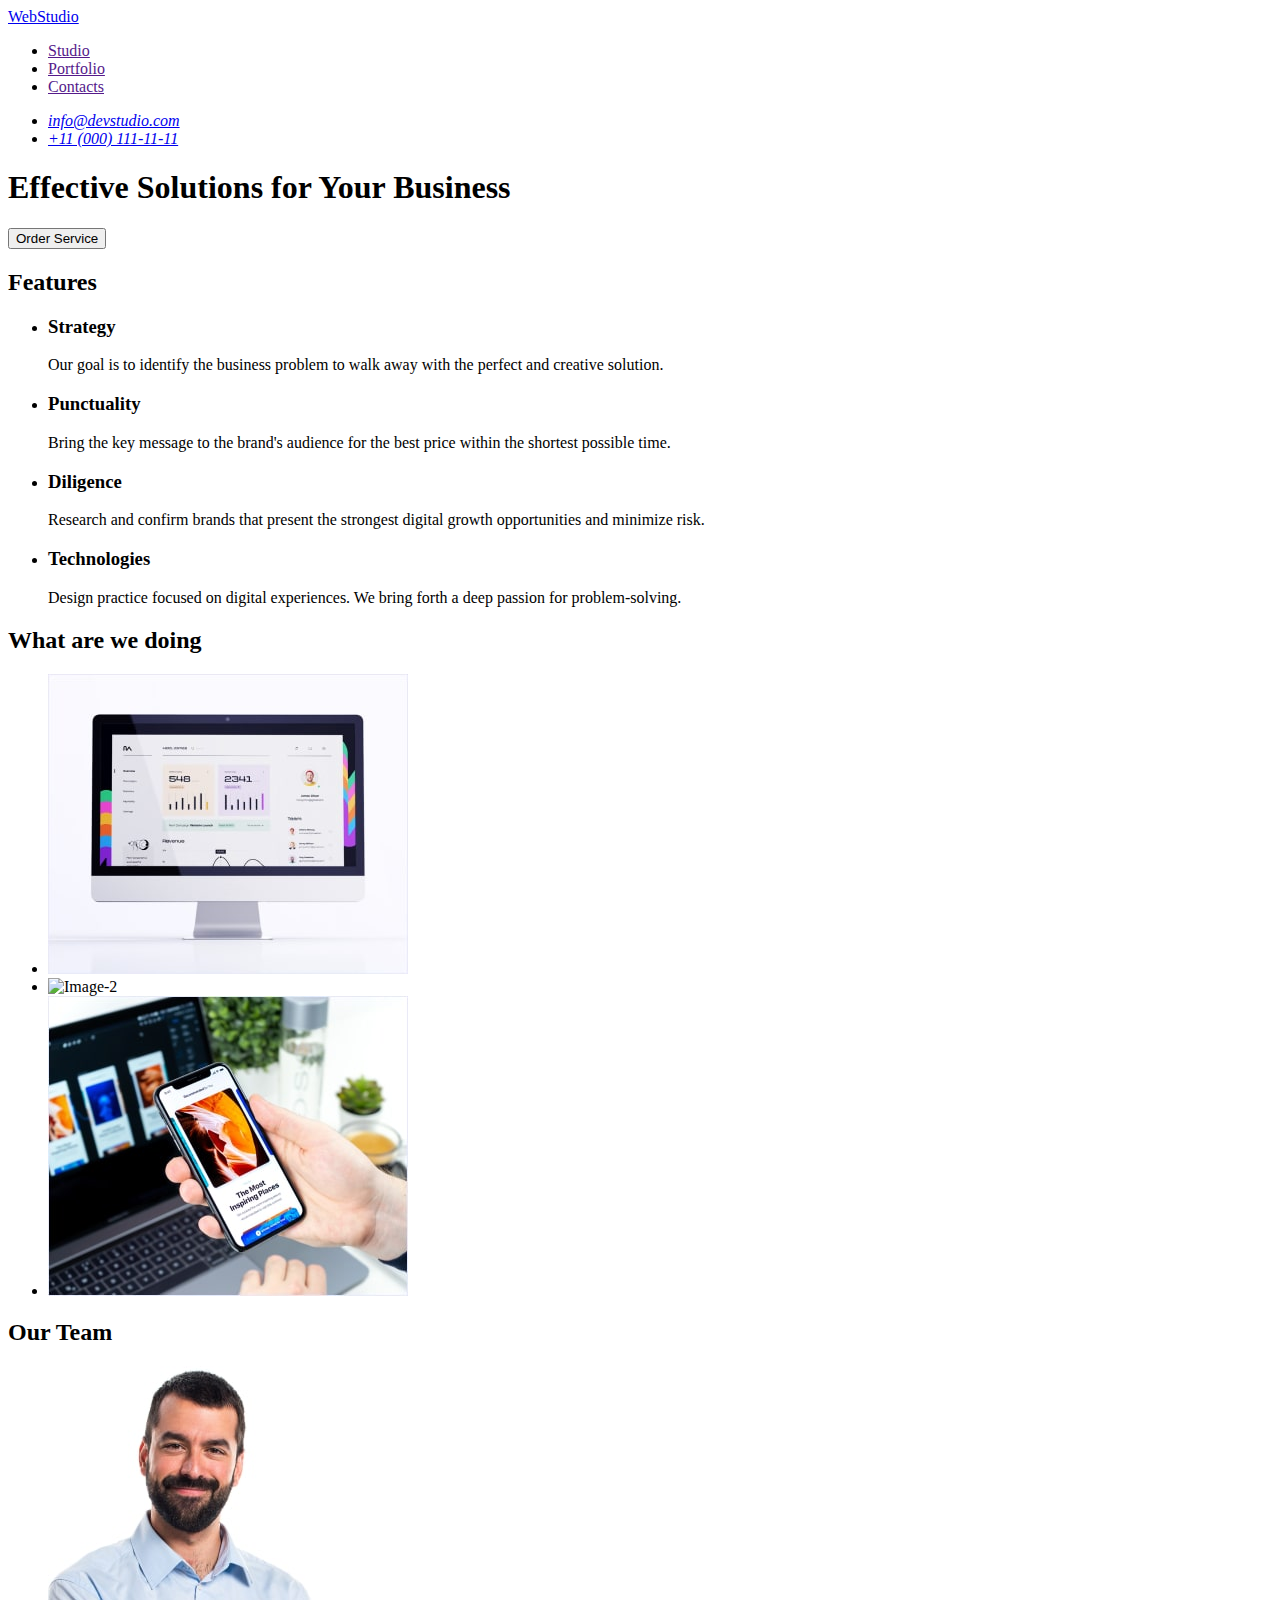
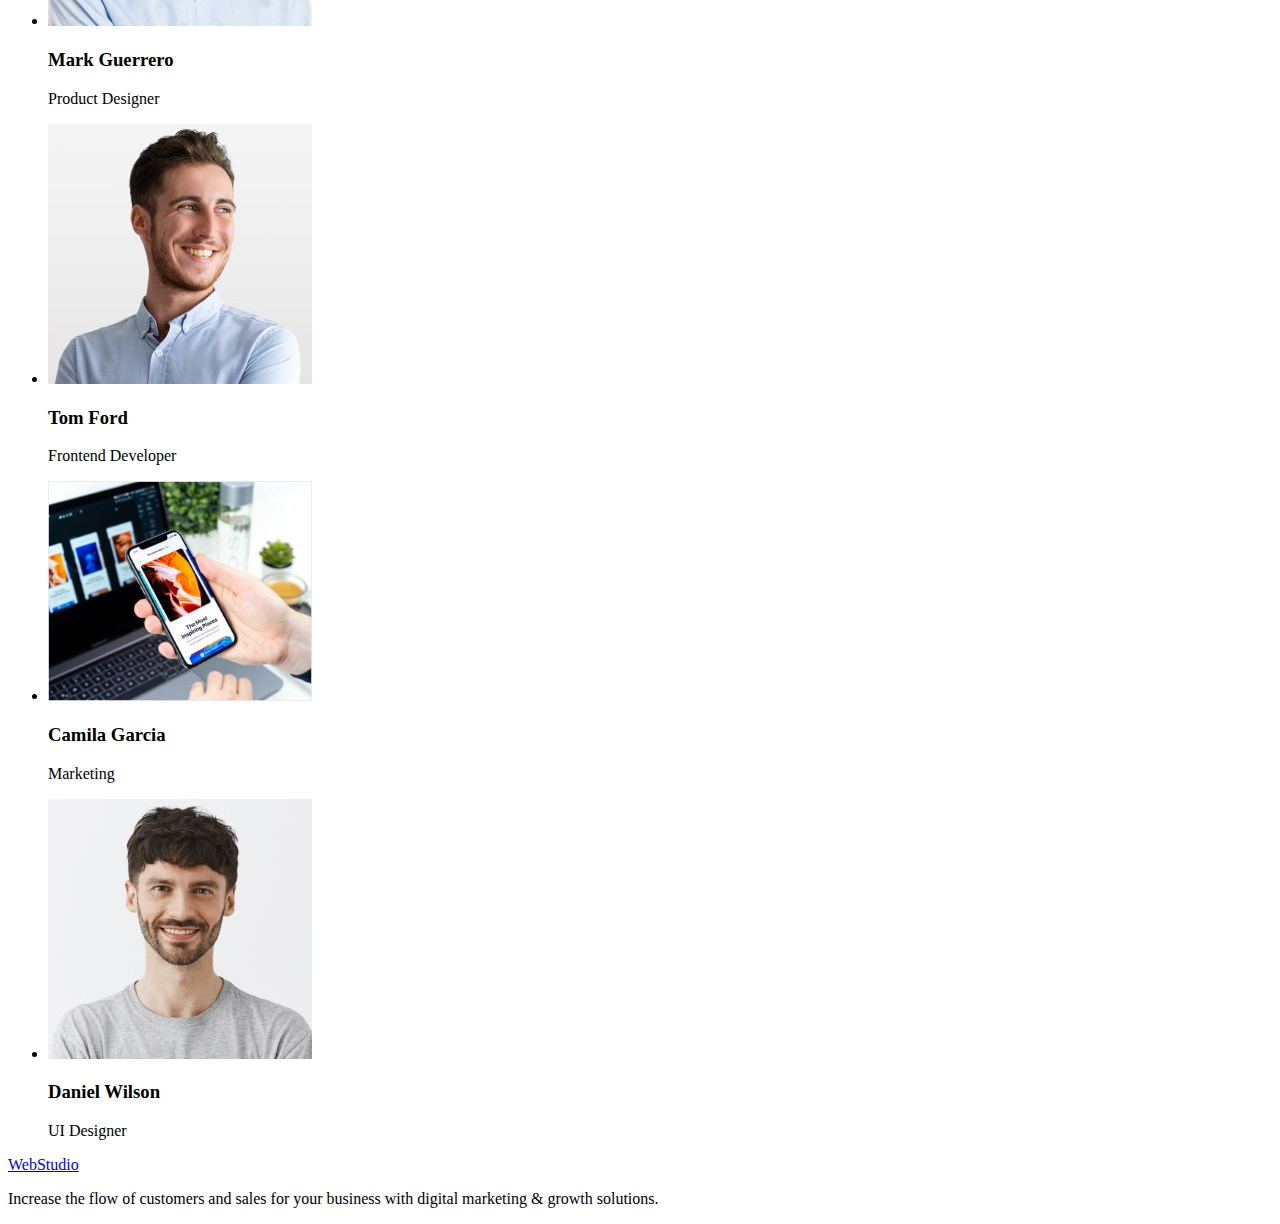
==== index.html @ 1398d1cd "update html" ====
<!DOCTYPE html>
<html lang="en">
  <head>
    <meta charset="UTF-8" />
    <meta http-equiv="X-UA-Compatible" content="IE=edge" />
    <meta name="viewport" content="width=device-width, initial-scale=1.0" />
    <title>Document</title>
    <link rel="stylesheet" href="./css/styles.css">
  </head>
  <body>
    <!-- Header -->
    <header>
      <nav>
        <a href="./index.html"> WebStudio
        </a>

        <ul>
          <li>
            <a href="">Studio</a>
          </li>
          <li>
            <a href="">Portfolio</a>
          </li>
          <li>
            <a href="">Contacts</a>
          </li>
        </ul>
      </nav>
      <address>
      <ul>
        <li><a href="mailto:info@devstudio.com">info@devstudio.com</a></li>
        <li><a href="tel:+110001111111">+11 (000) 111-11-11</a></li>
      </ul>
    </address>
    </header>
    <!-- Hero -->

    <main>
      
        <section>
          <h1> Effective Solutions for Your Business</h1>
          <button type="button">Order Service</button>
        </section>
      
      <!-- Features -->
      <section>
        <h2>Features</h2>
        <ul>
          <li>
            <h3>Strategy</h3>
            <p>
              Our goal is to identify the business problem to walk away with the
              perfect and creative solution.
            </p>
          </li>
          <li>
            <h3>Punctuality</h3>
            <p>
              Bring the key message to the brand's audience for the best price
              within the shortest possible time.
            </p>
          </li>
          <li>
            <h3>Diligence</h3>
            <p>
              Research and confirm brands that present the strongest digital
              growth opportunities and minimize risk.
            </p>
          </li>
          <li>
            <h3>Technologies</h3>
            <p>
              Design practice focused on digital experiences. We bring forth a
              deep passion for problem-solving.
            </p>
          </li>
        </ul>
      </section>
      <!-- What we are doing -->
      <section>
        <h2>What are we doing</h2>
        <ul>
          <li>
            <img src="./images/img-1.jpg" alt="Image-1" width="360" />
          </li>
          <li>
            <img src="./images/img-2.jpg" alt="Image-2" width="360" />
          </li>
          <li>
            <img src="./images/img-3.jpg" alt="Image-3" width="360" />
          </li>
        </ul>
      </section>
      <!-- Our Team -->
      <section>
        <h2>Our Team</h2>
        <ul>
          <li>
            <img
              src="./images/team-member1.jpg"
              alt="team member 1"
              width="264"
            />
            <h3>Mark Guerrero</h3>
            <p>Product Designer</p>
          </li>
          <li>
            <img
              src="./images/team-member2.jpg"
              alt="team member 2"
              width="264"
            />
            <h3>Tom Ford</h3>
            <p>Frontend Developer</p>
          </li>
          <li>
            <img
              src="./images/img-3.jpg"
              alt="team member 3"
              width="264"
            />
            <h3>Camila Garcia</h3>
            <p>Marketing</p>
          </li>
          <li>
            <img
              src="./images/team-member4.jpg"
              alt="team member 4"
              width="264"
            />
            <h3>Daniel Wilson</h3>
            <p>UI Designer</p>
          </li>
        </ul>
      </section>
    </main>
    <!-- Footer -->
    <footer>
      <a href="./index.html">WebStudio
      </a>
  
      <p>
        Increase the flow of customers and sales for your business with digital
        marketing & growth solutions.
      </p>
    </footer>
  </body>
</html>
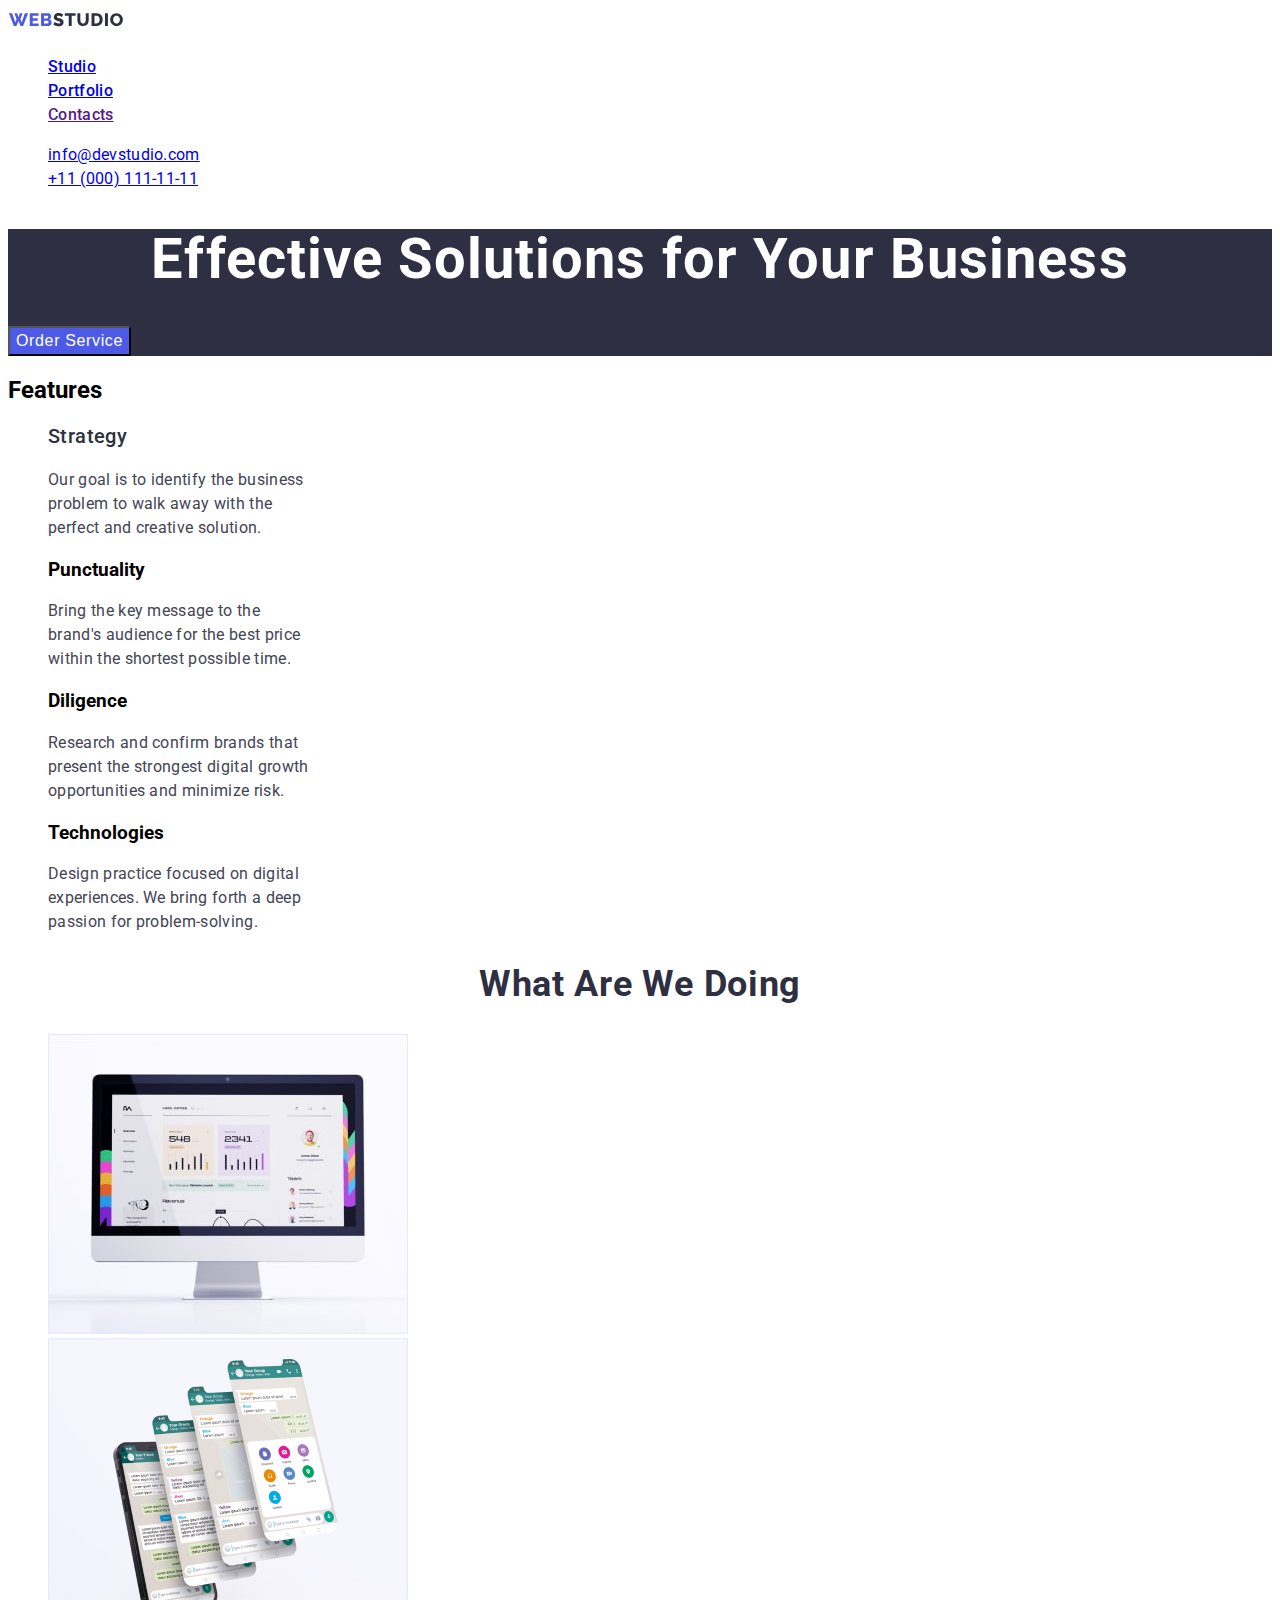
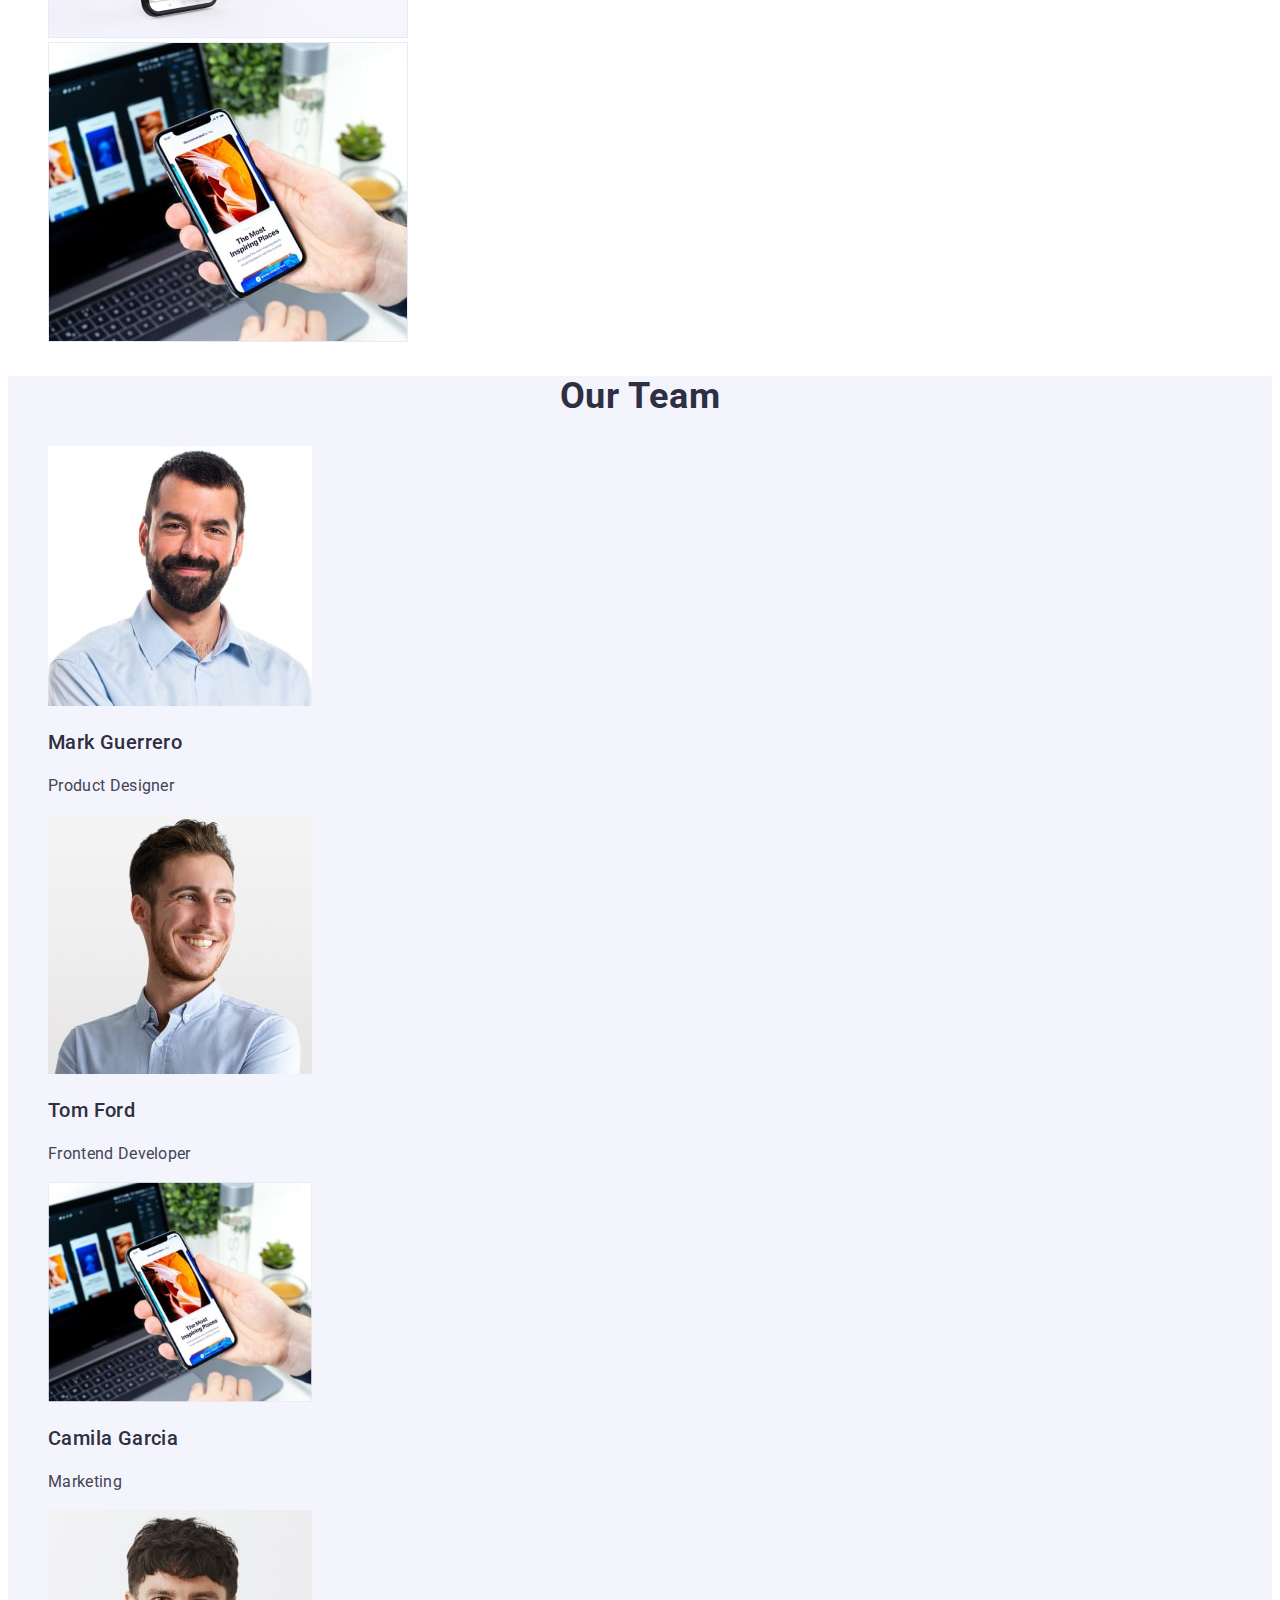
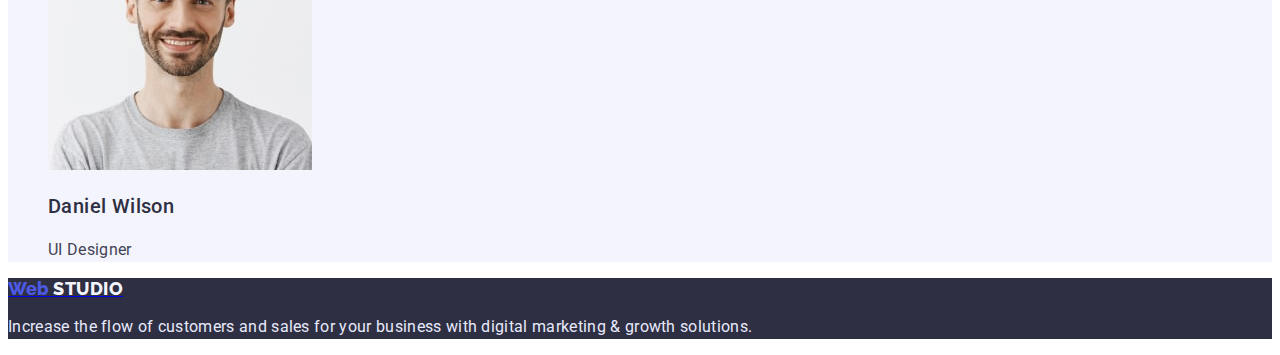
==== commit 8cf53f27: "update" ====
--- a/index.html
+++ b/index.html
@@ -5,71 +5,78 @@
     <meta http-equiv="X-UA-Compatible" content="IE=edge" />
     <meta name="viewport" content="width=device-width, initial-scale=1.0" />
     <title>Document</title>
-    <link rel="stylesheet" href="./css/styles.css">
+
+    <link rel="preconnect" href="https://fonts.googleapis.com" />
+    <link rel="preconnect" href="https://fonts.gstatic.com" crossorigin />
+    <link
+      href="https://fonts.googleapis.com/css2?family=Raleway:wght@800&family=Roboto:wght@400;500;700;900&display=swap"
+      rel="stylesheet"
+    />
+    <link rel="stylesheet" href="./css/styles.css" />
   </head>
   <body>
     <!-- Header -->
     <header>
-      <nav>
-        <a href="./index.html"> WebStudio
-        </a>
+      <nav class="navigation">
+        <a href="./index.html"
+          ><img src="./images/Logo.svg" alt="Web Studio"
+        /></a>
 
-        <ul>
+        <ul class="nav-list">
           <li>
-            <a href="">Studio</a>
+            <a href="./index.html">Studio</a>
           </li>
           <li>
-            <a href="">Portfolio</a>
+            <a href="./portfolio.html">Portfolio</a>
           </li>
           <li>
             <a href="">Contacts</a>
           </li>
         </ul>
       </nav>
-      <address>
-      <ul>
-        <li><a href="mailto:info@devstudio.com">info@devstudio.com</a></li>
-        <li><a href="tel:+110001111111">+11 (000) 111-11-11</a></li>
-      </ul>
-    </address>
+      <address class="contacts">
+        <ul class="nav-list">
+          <li><a href="mailto:info@devstudio.com">info@devstudio.com</a></li>
+          <li><a href="tel:+110001111111">+11 (000) 111-11-11</a></li>
+        </ul>
+      </address>
     </header>
     <!-- Hero -->
 
     <main>
-      
-        <section>
-          <h1> Effective Solutions for Your Business</h1>
-          <button type="button">Order Service</button>
-        </section>
-      
+      <section class="hero">
+        <h1 class="hero-title">Effective Solutions for Your Business</h1>
+        <button class="hero-button" type="button">Order Service</button>
+      </section>
+
       <!-- Features -->
-      <section>
+      <section class="features">
         <h2>Features</h2>
-        <ul>
+        <ul class="feature-list">
           <li>
-            <h3>Strategy</h3>
-            <p>
+            <h3 class="features-title">Strategy</h3>
+            <p class="features-text">
               Our goal is to identify the business problem to walk away with the
               perfect and creative solution.
             </p>
           </li>
           <li>
-            <h3>Punctuality</h3>
-            <p>
+            <h3 class="features-name">Punctuality</h3>
+            <p class="features-text">
               Bring the key message to the brand's audience for the best price
               within the shortest possible time.
             </p>
           </li>
           <li>
-            <h3>Diligence</h3>
-            <p>
+            <h3 class="features-name">Diligence</h3>
+            <p class="features-text">
               Research and confirm brands that present the strongest digital
               growth opportunities and minimize risk.
             </p>
           </li>
           <li>
-            <h3>Technologies</h3>
-            <p>
+            <h3 class="features-name">Technologies</h3>
+            <p class="features-text">
               Design practice focused on digital experiences. We bring forth a
               deep passion for problem-solving.
             </p>
@@ -77,14 +84,14 @@
         </ul>
       </section>
       <!-- What we are doing -->
-      <section>
-        <h2>What are we doing</h2>
-        <ul>
+      <section class="about">
+        <h2 class="about-title">What are we doing</h2>
+        <ul class="about-list">
           <li>
             <img src="./images/img-1.jpg" alt="Image-1" width="360" />
           </li>
           <li>
-            <img src="./images/img-2.jpg" alt="Image-2" width="360" />
+            <img src="./images/img 2.jpg" alt="Image-2" width="360" />
           </li>
           <li>
             <img src="./images/img-3.jpg" alt="Image-3" width="360" />
@@ -92,17 +99,17 @@
         </ul>
       </section>
       <!-- Our Team -->
-      <section>
-        <h2>Our Team</h2>
-        <ul>
+      <section class="team">
+        <h2 class="team-title">Our Team</h2>
+        <ul class="team-list">
           <li>
             <img
               src="./images/team-member1.jpg"
               alt="team member 1"
               width="264"
             />
-            <h3>Mark Guerrero</h3>
-            <p>Product Designer</p>
+            <h3 class="team-member">Mark Guerrero</h3>
+            <p class="team-member-descr">Product Designer</p>
           </li>
           <li>
             <img
@@ -110,17 +117,13 @@
               alt="team member 2"
               width="264"
             />
-            <h3>Tom Ford</h3>
-            <p>Frontend Developer</p>
+            <h3 class="team-member">Tom Ford</h3>
+            <p class="team-member-descr">Frontend Developer</p>
           </li>
           <li>
-            <img
-              src="./images/img-3.jpg"
-              alt="team member 3"
-              width="264"
-            />
-            <h3>Camila Garcia</h3>
-            <p>Marketing</p>
+            <img src="./images/img-3.jpg" alt="team member 3" width="264" />
+            <h3 class="team-member">Camila Garcia</h3>
+            <p class="team-member-descr">Marketing</p>
           </li>
           <li>
             <img
@@ -128,18 +131,18 @@
               alt="team member 4"
               width="264"
             />
-            <h3>Daniel Wilson</h3>
-            <p>UI Designer</p>
+            <h3 class="team-member">Daniel Wilson</h3>
+            <p class="team-member-descr">UI Designer</p>
           </li>
         </ul>
       </section>
     </main>
     <!-- Footer -->
-    <footer>
-      <a href="./index.html">WebStudio
-      </a>
-  
-      <p>
+    <footer class="footer">
+      <a href="./index.html" 
+      > <span class="web-item">Web</span> <span class="studio-item">Studio</span></a>
+
+      <p class="footer-text">
         Increase the flow of customers and sales for your business with digital
         marketing & growth solutions.
       </p>
--- a/css/styles.css
+++ b/css/styles.css
@@ -0,0 +1,214 @@
+
+body {
+
+font-family: 'Roboto', sans-serif;
+}
+/* Header */
+.navigation {
+font-style: normal;
+font-weight: 500;
+font-size: 16px;
+line-height: 24px;
+letter-spacing: 0.02em;
+color: #2E2F42;
+} 
+.nav-list{
+    list-style: none;
+}
+.contacts {
+    font-style: normal;
+    font-weight: 400;
+    font-size: 16px;
+    line-height: 24px;
+    letter-spacing: 0.02em;
+    color: #434455;}
+/* Main */
+
+/* hero */
+.hero{
+background: #2E2F42;
+}
+.hero-title {
+font-style: normal;
+font-weight: 700;
+font-size: 56px;
+line-height: 60px;
+text-align: center;
+letter-spacing: 0.02em;
+color: #FFFFFF;
+}
+.hero-button {
+font-style: normal;
+font-weight: 500;
+font-size: 16px;
+line-height: 24px;
+letter-spacing: 0.04em;
+background: #4D5AE5;
+color: #FFFFFF;
+}
+/* Features */
+.features{}
+.feature-list{
+    list-style: none;
+}
+.features-title{
+font-style: normal;
+font-weight: 500;
+font-size: 20px;
+line-height: 24px;
+letter-spacing: 0.02em;
+color: #2E2F42;
+}
+
+.features-text{
+font-style: normal;
+font-weight: 400;
+font-size: 16px;
+line-height: 24px;
+letter-spacing: 0.02em;
+color: #434455;
+width: 264px;
+height: 72px;
+}
+/* What we are doing */
+.about-list{
+list-style: none;
+}
+.about-title{
+font-style: normal;
+font-weight: 700;
+font-size: 36px;
+line-height: 40px;
+text-align: center;
+letter-spacing: 0.02em;
+text-transform: capitalize;
+color: #2E2F42;
+}
+/* Our Team */
+.team-list{
+    list-style: none;
+}
+.team{
+    background: #F4F4FD;
+}
+.team-title{
+    font-style: normal;
+    font-weight: 700;
+    font-size: 36px;
+    line-height: 40px;
+    text-align: center;
+    letter-spacing: 0.02em;
+    text-transform: capitalize;
+    color: #2E2F42;
+}
+.team-member{
+    font-style: normal;
+    font-weight: 500;
+    font-size: 20px;
+    line-height: 24px;
+    letter-spacing: 0.02em;
+    color: #2E2F42;
+}
+.team-member-descr {
+ font-style: normal;
+font-weight: 400;
+font-size: 16px;
+line-height: 24px;
+letter-spacing: 0.02em;
+color: #434455;
+}
+/* Portfolio */
+  
+/* Button-section */
+.button{
+
+}
+.button-list{
+list-style: none;
+}
+.button-item{
+background: #404BBF;
+font-family: 'Roboto';
+font-style: normal;
+font-weight: 500;
+font-size: 16px;
+line-height: 24px;
+letter-spacing: 0.04em;
+color: #FFFFFF;
+}
+.button-name{
+background: #F4F4FD;
+font-family: 'Roboto';
+font-style: normal;
+font-weight: 500;
+font-size: 16px;
+line-height: 24px;
+letter-spacing: 0.04em;
+color: #4D5AE5;
+}
+/* portfolio photos */
+.portfolio{
+   
+    background: #FFFFFF;
+}
+.portfolio-list{
+    list-style: none;
+}
+.portfolio-text{
+    font-style: normal;
+    font-weight: 500;
+    font-size: 20px;
+    line-height: 24px;
+    letter-spacing: 0.02em;
+    color: #2E2F42;
+}
+.portfolio-category{
+    font-style: normal;
+    font-weight: 400;
+    font-size: 16px;
+    line-height: 24px;
+    letter-spacing: 0.02em;
+    color: #434455;
+    
+}
+
+
+
+
+
+
+
+
+
+
+
+
+/* Footer */
+.web-item{
+font-family: 'Raleway';
+font-style: normal;
+font-weight: 800;
+font-size: 18px;
+line-height: 21px;
+color: #4D5AE5;
+}
+.studio-item{
+font-family: 'Raleway';
+font-style: normal;
+font-weight: 800;
+font-size: 18px;
+letter-spacing: 0.03em;
+text-transform: uppercase;
+color: #F4F4FD;
+}
+.footer{
+    background: #2E2F42;
+}
+.footer-text {
+font-style: normal;
+font-weight: 400;
+font-size: 16px;
+line-height: 24px;
+letter-spacing: 0.02em;
+color: #E7E9FC;
+}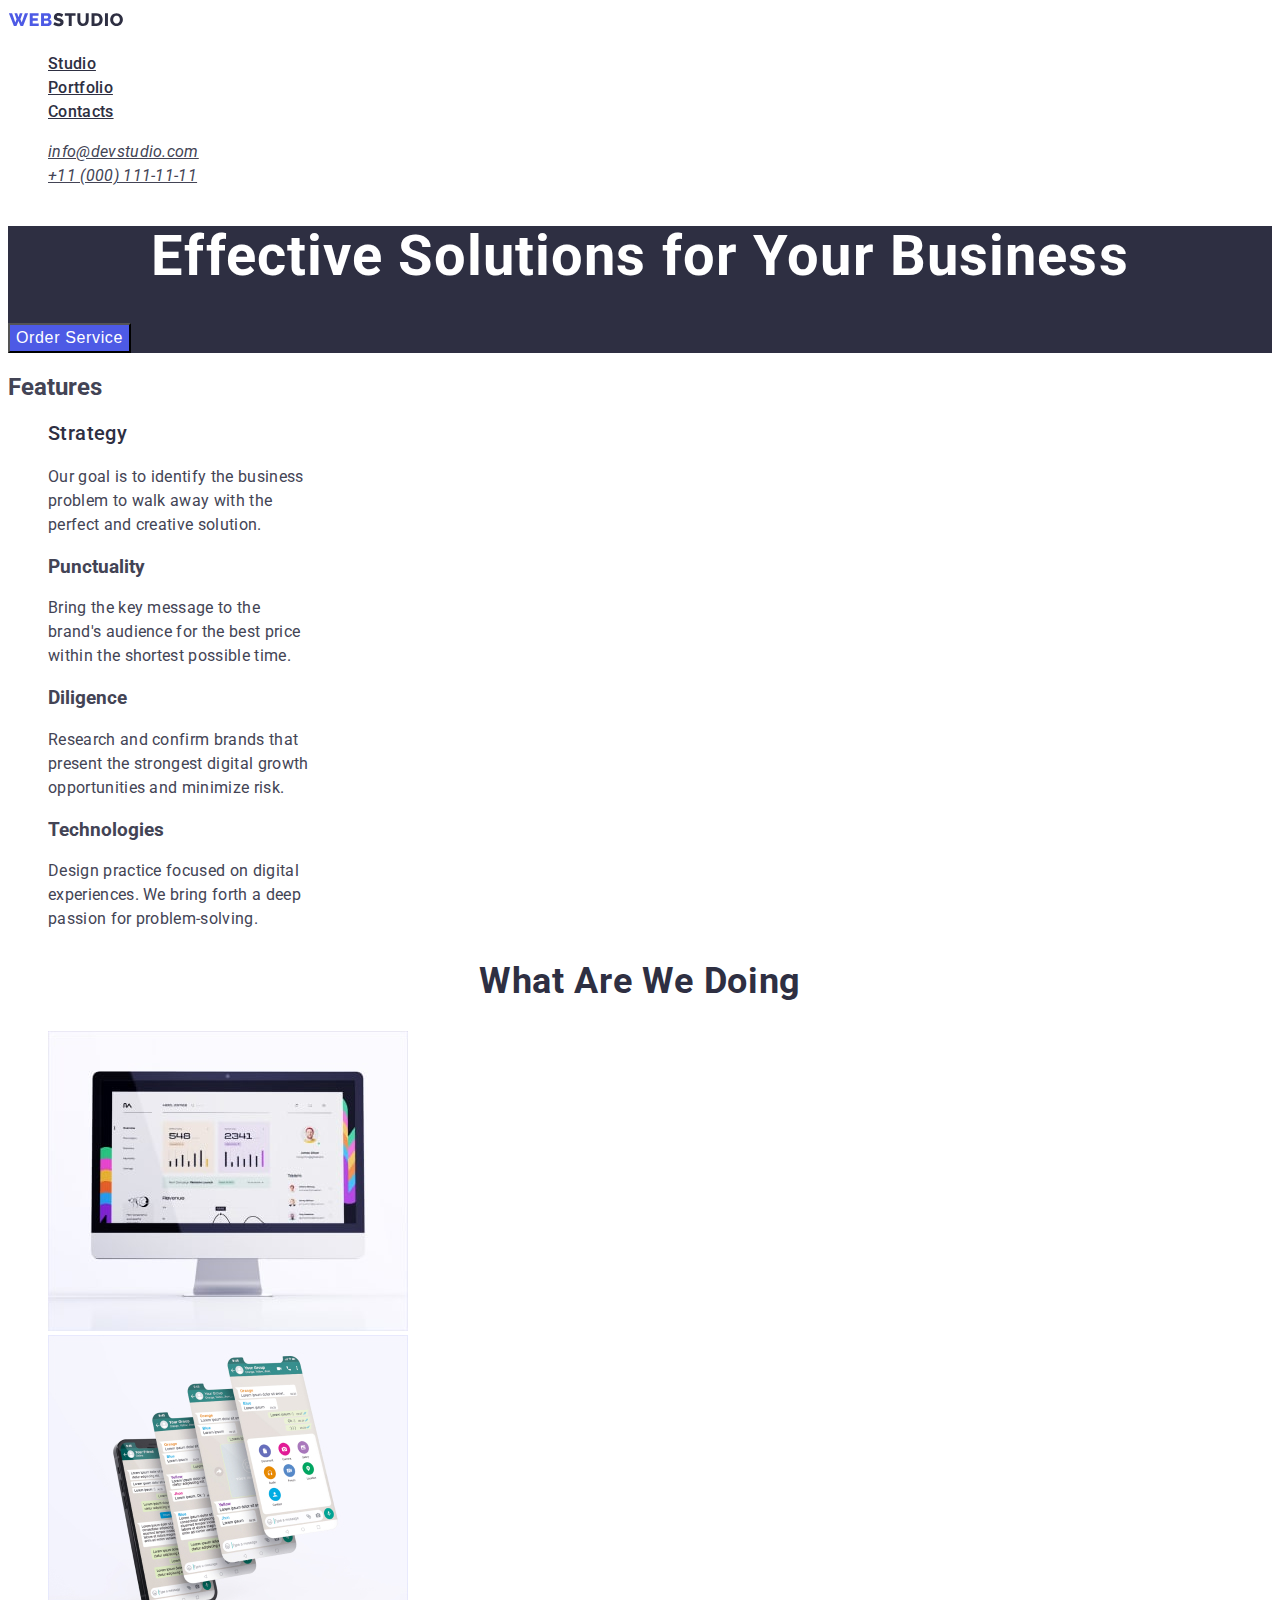
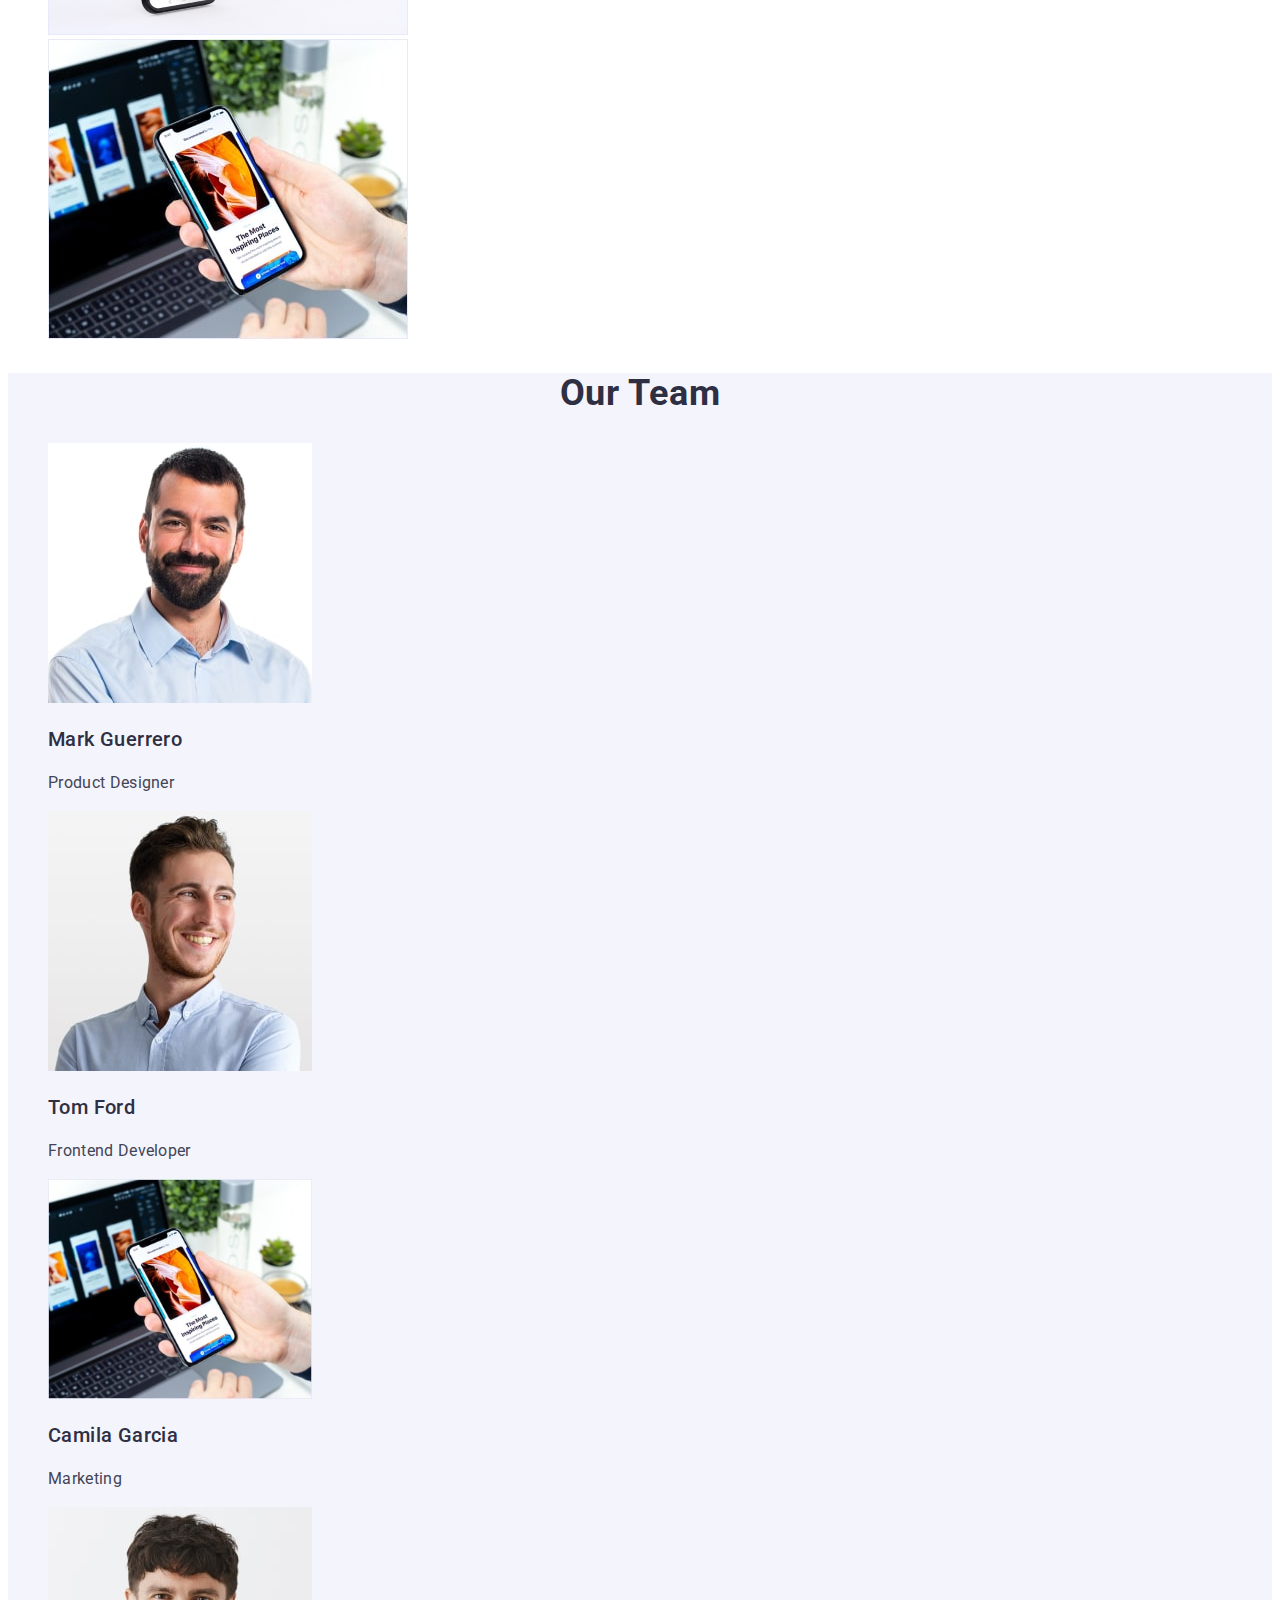
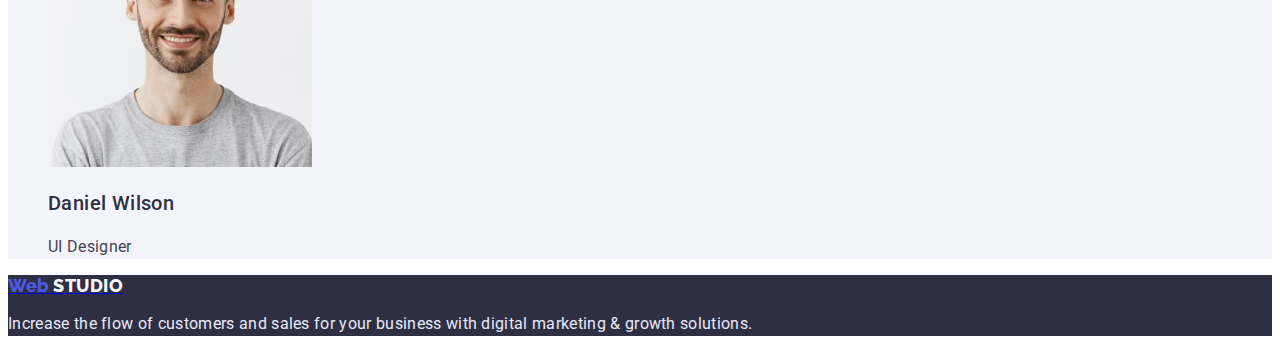
==== commit a964ac05: "update html" ====
--- a/index.html
+++ b/index.html
@@ -24,29 +24,30 @@
 
         <ul class="nav-list">
           <li>
-            <a href="./index.html">Studio</a>
+            <a class="nav-link" href="./index.html">Studio</a>
           </li>
           <li>
-            <a href="./portfolio.html">Portfolio</a>
+            <a class="nav-link" href="./portfolio.html">Portfolio</a>
           </li>
           <li>
-            <a href="">Contacts</a>
+            <a class="nav-link" href="">Contacts</a>
           </li>
         </ul>
       </nav>
       <address class="contacts">
         <ul class="nav-list">
-          <li><a href="mailto:info@devstudio.com">info@devstudio.com</a></li>
-          <li><a href="tel:+110001111111">+11 (000) 111-11-11</a></li>
+          <li><a  class="nav-link" href ="mailto:info@devstudio.com">info@devstudio.com</a></li>
+          <li><a  class="nav-link" href="tel:+110001111111">+11 (000) 111-11-11</a></li>
         </ul>
       </address>
     </header>
+    
     <!-- Hero -->
 
     <main>
       <section class="hero">
         <h1 class="hero-title">Effective Solutions for Your Business</h1>
-        <button class="hero-button" type="button">Order Service</button>
+        <button  class="hero-button" type="button">Order Service</button>
       </section>
 
       <!-- Features -->
--- a/css/styles.css
+++ b/css/styles.css
@@ -1,214 +1,206 @@
-
 body {
-
-font-family: 'Roboto', sans-serif;
+  font-family: "Roboto", "Raleway", sans-serif;
+  color: #434455;
 }
 /* Header */
-.navigation {
-font-style: normal;
-font-weight: 500;
+.navigation .nav-link {
+  font-style: normal;
+  font-weight: 500;
+  font-size: 16px;
+  line-height: 24px;
+  letter-spacing: 0.02em;
+  color: #2e2f42;
+}
+.nav-link:hover,
+.nav-link:focus {
+  color: #404bbf;
+}
+.nav-list {
+  list-style: none;
+  
+}
+.nav-link{
 font-size: 16px;
-line-height: 24px;
-letter-spacing: 0.02em;
-color: #2E2F42;
-} 
-.nav-list{
-    list-style: none;
-}
+  line-height: 24px;
+  letter-spacing: 0.02em;
+  color: #434455;
+}
+.nav-link:hover,
+.nav-link:focus {
+  color: #404bbf;
+}
+
 .contacts {
-    font-style: normal;
-    font-weight: 400;
-    font-size: 16px;
-    line-height: 24px;
-    letter-spacing: 0.02em;
-    color: #434455;}
+  font-size: 16px;
+  line-height: 24px;
+  letter-spacing: 0.02em;
+  color: #434455;
+}
 /* Main */
 
 /* hero */
-.hero{
-background: #2E2F42;
+.hero {
+  background: #2e2f42;
 }
 .hero-title {
-font-style: normal;
-font-weight: 700;
-font-size: 56px;
-line-height: 60px;
-text-align: center;
-letter-spacing: 0.02em;
-color: #FFFFFF;
+  font-weight: 700;
+  font-size: 56px;
+  line-height: 60px;
+  text-align: center;
+  letter-spacing: 0.02em;
+  color: #ffffff;
 }
 .hero-button {
-font-style: normal;
-font-weight: 500;
-font-size: 16px;
-line-height: 24px;
-letter-spacing: 0.04em;
-background: #4D5AE5;
-color: #FFFFFF;
+  font-weight: 500;
+  font-size: 16px;
+  line-height: 24px;
+  letter-spacing: 0.04em;
+  background: #4d5ae5;
+  color: #ffffff;
+}
+.hero-button:hover,
+.hero-button:focus{
+    background: #404BBF;
 }
 /* Features */
-.features{}
-.feature-list{
-    list-style: none;
-}
-.features-title{
-font-style: normal;
-font-weight: 500;
-font-size: 20px;
-line-height: 24px;
-letter-spacing: 0.02em;
-color: #2E2F42;
-}
-
-.features-text{
-font-style: normal;
-font-weight: 400;
-font-size: 16px;
-line-height: 24px;
-letter-spacing: 0.02em;
-color: #434455;
-width: 264px;
-height: 72px;
+.features {
+}
+.feature-list {
+  list-style: none;
+}
+.features-title {
+  font-weight: 500;
+  font-size: 20px;
+  line-height: 24px;
+  letter-spacing: 0.02em;
+  color: #2e2f42;
+}
+
+.features-text {
+  font-size: 16px;
+  line-height: 24px;
+  letter-spacing: 0.02em;
+  color: #434455;
+  width: 264px;
+  height: 72px;
 }
 /* What we are doing */
-.about-list{
-list-style: none;
-}
-.about-title{
-font-style: normal;
-font-weight: 700;
-font-size: 36px;
-line-height: 40px;
-text-align: center;
-letter-spacing: 0.02em;
-text-transform: capitalize;
-color: #2E2F42;
+.about-list {
+  list-style: none;
+}
+.about-title {
+  font-weight: 700;
+  font-size: 36px;
+  line-height: 40px;
+  text-align: center;
+  letter-spacing: 0.02em;
+  text-transform: capitalize;
+  color: #2e2f42;
 }
 /* Our Team */
-.team-list{
-    list-style: none;
-}
-.team{
-    background: #F4F4FD;
-}
-.team-title{
-    font-style: normal;
-    font-weight: 700;
-    font-size: 36px;
-    line-height: 40px;
-    text-align: center;
-    letter-spacing: 0.02em;
-    text-transform: capitalize;
-    color: #2E2F42;
-}
-.team-member{
-    font-style: normal;
-    font-weight: 500;
-    font-size: 20px;
-    line-height: 24px;
-    letter-spacing: 0.02em;
-    color: #2E2F42;
+.team-list {
+  list-style: none;
+}
+.team {
+  background: #f4f4fd;
+}
+.team-title {
+  font-weight: 700;
+  font-size: 36px;
+  line-height: 40px;
+  text-align: center;
+  letter-spacing: 0.02em;
+  text-transform: capitalize;
+  color: #2e2f42;
+}
+.team-member {
+  font-weight: 500;
+  font-size: 20px;
+  line-height: 24px;
+  letter-spacing: 0.02em;
+  color: #2e2f42;
 }
 .team-member-descr {
- font-style: normal;
-font-weight: 400;
-font-size: 16px;
-line-height: 24px;
-letter-spacing: 0.02em;
-color: #434455;
+  font-size: 16px;
+  line-height: 24px;
+  letter-spacing: 0.02em;
+  color: #434455;
 }
 /* Portfolio */
-  
+
 /* Button-section */
-.button{
-
-}
-.button-list{
-list-style: none;
-}
-.button-item{
-background: #404BBF;
-font-family: 'Roboto';
-font-style: normal;
-font-weight: 500;
-font-size: 16px;
-line-height: 24px;
-letter-spacing: 0.04em;
-color: #FFFFFF;
-}
-.button-name{
-background: #F4F4FD;
-font-family: 'Roboto';
-font-style: normal;
-font-weight: 500;
-font-size: 16px;
-line-height: 24px;
-letter-spacing: 0.04em;
-color: #4D5AE5;
+.button {
+}
+.button-list {
+  list-style: none;
+}
+.button-item {
+  background: #404bbf;
+  font-weight: 500;
+  font-size: 16px;
+  line-height: 24px;
+  letter-spacing: 0.04em;
+  color: #ffffff;
+  cursor: pointer;
+}
+
+
+.button-name {
+  background: #f4f4fd;
+  font-weight: 500;
+  font-size: 16px;
+  line-height: 24px;
+  letter-spacing: 0.04em;
+  color: #4d5ae5;
+  cursor: pointer;
 }
 /* portfolio photos */
-.portfolio{
-   
-    background: #FFFFFF;
-}
-.portfolio-list{
-    list-style: none;
-}
-.portfolio-text{
-    font-style: normal;
-    font-weight: 500;
-    font-size: 20px;
-    line-height: 24px;
-    letter-spacing: 0.02em;
-    color: #2E2F42;
-}
-.portfolio-category{
-    font-style: normal;
-    font-weight: 400;
-    font-size: 16px;
-    line-height: 24px;
-    letter-spacing: 0.02em;
-    color: #434455;
-    
-}
-
-
-
-
-
-
-
-
-
-
-
+.portfolio {
+  background: #ffffff;
+}
+.portfolio-list {
+  list-style: none;
+}
+.portfolio-text {
+  font-weight: 500;
+  font-size: 20px;
+  line-height: 24px;
+  letter-spacing: 0.02em;
+  color: #2e2f42;
+}
+.portfolio-category {
+  font-size: 16px;
+  line-height: 24px;
+  letter-spacing: 0.02em;
+  color: #434455;
+}
 
 /* Footer */
-.web-item{
-font-family: 'Raleway';
-font-style: normal;
-font-weight: 800;
-font-size: 18px;
-line-height: 21px;
-color: #4D5AE5;
-}
-.studio-item{
-font-family: 'Raleway';
-font-style: normal;
-font-weight: 800;
-font-size: 18px;
-letter-spacing: 0.03em;
-text-transform: uppercase;
-color: #F4F4FD;
-}
-.footer{
-    background: #2E2F42;
+.web-item {
+  font-family: "Raleway";
+  font-style: normal;
+  font-weight: 800;
+  font-size: 18px;
+  line-height: 21px;
+  color: #4d5ae5;
+}
+.studio-item {
+  font-family: "Raleway";
+  font-style: normal;
+  font-weight: 800;
+  font-size: 18px;
+  letter-spacing: 0.03em;
+  text-transform: uppercase;
+  color: #f4f4fd;
+}
+.footer {
+  background: #2e2f42;
 }
 .footer-text {
-font-style: normal;
-font-weight: 400;
-font-size: 16px;
-line-height: 24px;
-letter-spacing: 0.02em;
-color: #E7E9FC;
-}+  font-style: normal;
+  font-weight: 400;
+  font-size: 16px;
+  line-height: 24px;
+  letter-spacing: 0.02em;
+  color: #e7e9fc;
+}
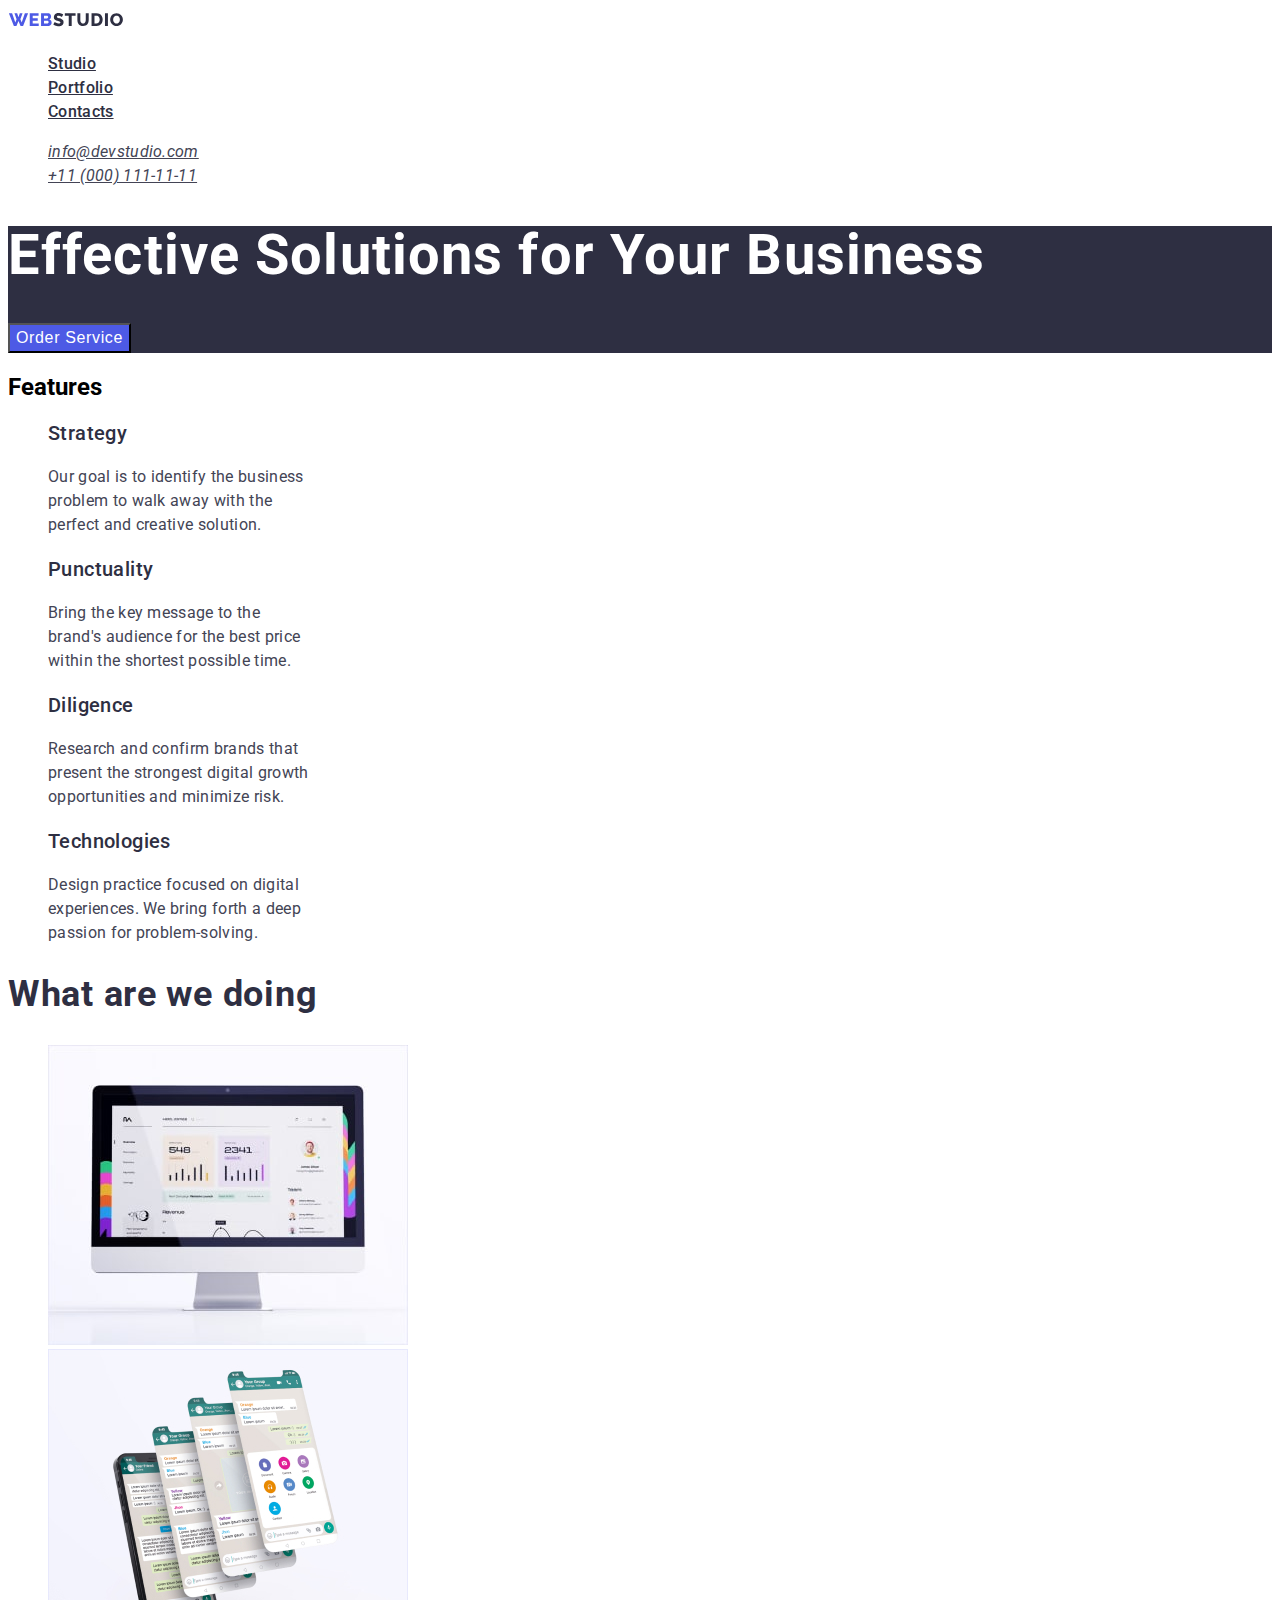
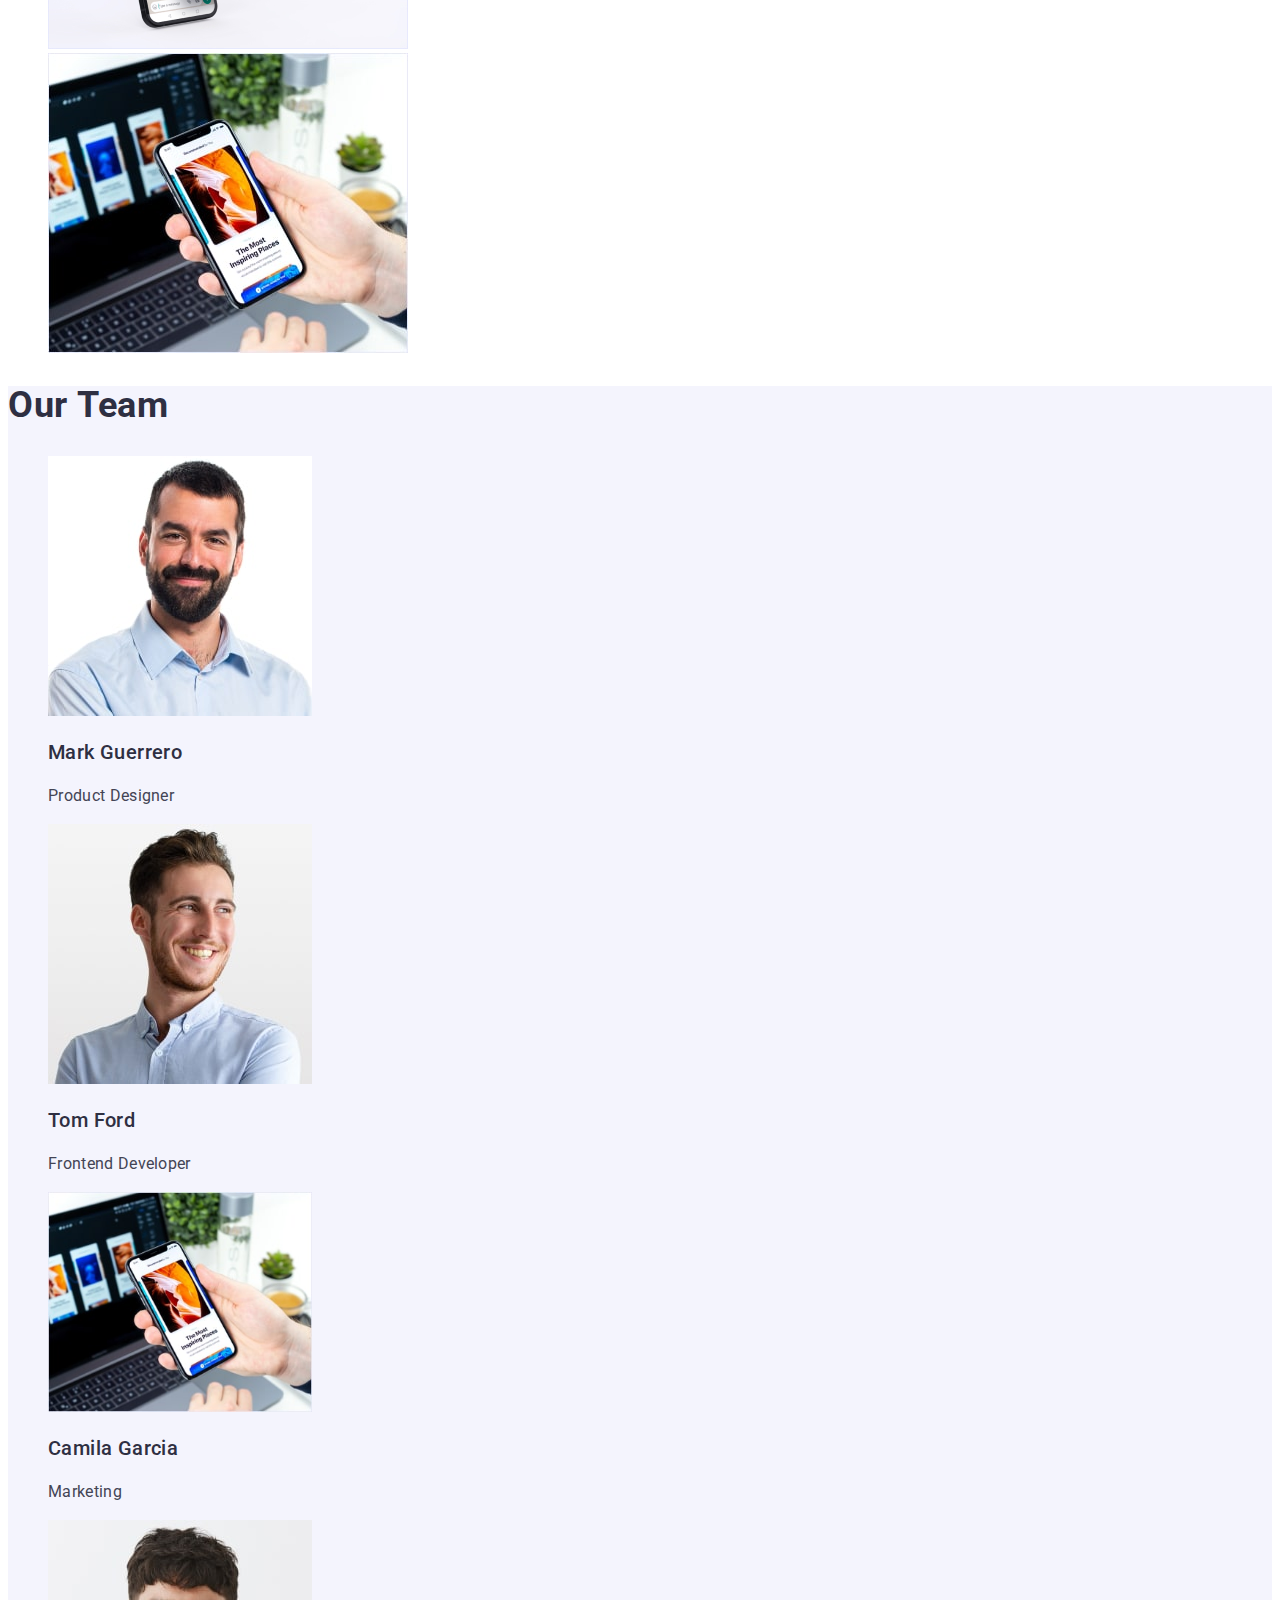
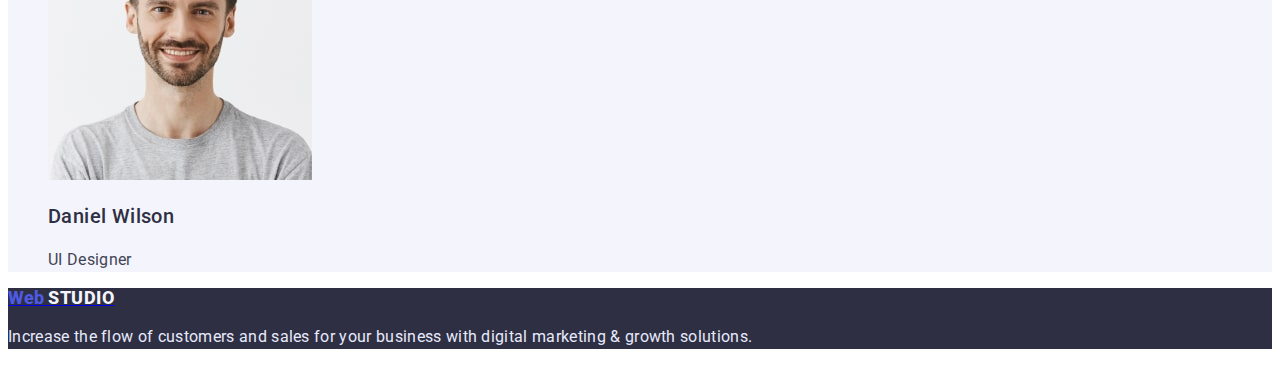
==== commit e165fd31: "update" ====
--- a/index.html
+++ b/index.html
@@ -22,38 +22,46 @@
           ><img src="./images/Logo.svg" alt="Web Studio"
         /></a>
 
-        <ul class="nav-list">
-          <li>
+        <ul class="nav-list list">
+          <li class="nav-item">
             <a class="nav-link" href="./index.html">Studio</a>
           </li>
-          <li>
+          <li class="nav-item">
             <a class="nav-link" href="./portfolio.html">Portfolio</a>
           </li>
-          <li>
+          <li class="nav-item">
             <a class="nav-link" href="">Contacts</a>
           </li>
         </ul>
       </nav>
       <address class="contacts">
-        <ul class="nav-list">
-          <li><a  class="nav-link" href ="mailto:info@devstudio.com">info@devstudio.com</a></li>
-          <li><a  class="nav-link" href="tel:+110001111111">+11 (000) 111-11-11</a></li>
+        <ul class="contacts-list list">
+          <li class="contacts-item">
+            <a class="contacts-link" href="mailto:info@devstudio.com"
+              >info@devstudio.com</a
+            >
+          </li>
+          <li class="contacts-item">
+            <a class="contacts-link" href="tel:+110001111111"
+              >+11 (000) 111-11-11</a
+            >
+          </li>
         </ul>
       </address>
     </header>
-    
+
     <!-- Hero -->
 
     <main>
       <section class="hero">
         <h1 class="hero-title">Effective Solutions for Your Business</h1>
-        <button  class="hero-button" type="button">Order Service</button>
+        <button class="hero-button" type="button">Order Service</button>
       </section>
 
       <!-- Features -->
       <section class="features">
         <h2>Features</h2>
-        <ul class="feature-list">
+        <ul class="feature-list list">
           <li>
             <h3 class="features-title">Strategy</h3>
             <p class="features-text">
@@ -62,21 +70,21 @@
             </p>
           </li>
           <li>
-            <h3 class="features-name">Punctuality</h3>
+            <h3 class="features-title">Punctuality</h3>
             <p class="features-text">
               Bring the key message to the brand's audience for the best price
               within the shortest possible time.
             </p>
           </li>
           <li>
-            <h3 class="features-name">Diligence</h3>
+            <h3 class="features-title">Diligence</h3>
             <p class="features-text">
               Research and confirm brands that present the strongest digital
               growth opportunities and minimize risk.
             </p>
           </li>
           <li>
-            <h3 class="features-name">Technologies</h3>
+            <h3 class="features-title">Technologies</h3>
             <p class="features-text">
               Design practice focused on digital experiences. We bring forth a
               deep passion for problem-solving.
@@ -84,17 +92,17 @@
           </li>
         </ul>
       </section>
-      <!-- What we are doing -->
+      <!-- ABOUT -->
       <section class="about">
         <h2 class="about-title">What are we doing</h2>
-        <ul class="about-list">
-          <li>
+        <ul class="about-list list">
+          <li class="about-item">
             <img src="./images/img-1.jpg" alt="Image-1" width="360" />
           </li>
-          <li>
+          <li class="about-item">
             <img src="./images/img 2.jpg" alt="Image-2" width="360" />
           </li>
-          <li>
+          <li class="about-item">
             <img src="./images/img-3.jpg" alt="Image-3" width="360" />
           </li>
         </ul>
@@ -102,7 +110,7 @@
       <!-- Our Team -->
       <section class="team">
         <h2 class="team-title">Our Team</h2>
-        <ul class="team-list">
+        <ul class="team-list list">
           <li>
             <img
               src="./images/team-member1.jpg"
@@ -140,8 +148,10 @@
     </main>
     <!-- Footer -->
     <footer class="footer">
-      <a href="./index.html" 
-      > <span class="web-item">Web</span> <span class="studio-item">Studio</span></a>
+      <a href="./index.html">
+        <span class="web-item">Web</span>
+        <span class="studio-item">Studio</span></a
+      >
 
       <p class="footer-text">
         Increase the flow of customers and sales for your business with digital
--- a/css/styles.css
+++ b/css/styles.css
@@ -1,206 +1,201 @@
+:root {
+  --main-color-title: #2e2f42;
+  --main-color-text: #434455;
+  --second-color-text: #fff;
+}
 body {
   font-family: "Roboto", "Raleway", sans-serif;
-  color: #434455;
-}
-/* Header */
-.navigation .nav-link {
-  font-style: normal;
-  font-weight: 500;
-  font-size: 16px;
-  line-height: 24px;
-  letter-spacing: 0.02em;
-  color: #2e2f42;
+}
+
+/* -------------------------HEADER--------------------------- */
+
+.list {
+  list-style: none;
+}
+.nav-item {
+}
+.nav-link {
+  font-weight: 500;
+  font-size: 16px;
+  line-height: 1.5;
+  letter-spacing: 0.02em;
+  color: var(--main-color-title);
 }
 .nav-link:hover,
 .nav-link:focus {
   color: #404bbf;
 }
-.nav-list {
-  list-style: none;
-  
-}
-.nav-link{
-font-size: 16px;
-  line-height: 24px;
-  letter-spacing: 0.02em;
-  color: #434455;
-}
-.nav-link:hover,
-.nav-link:focus {
+
+.contacts-link {
+  font-size: 16px;
+  line-height: 1.5;
+  letter-spacing: 0.02em;
+  color: var(--main-color-text);
+}
+.contacts-link:hover,
+.contacts-link:focus {
   color: #404bbf;
 }
 
-.contacts {
-  font-size: 16px;
-  line-height: 24px;
-  letter-spacing: 0.02em;
-  color: #434455;
-}
-/* Main */
-
-/* hero */
+/* --------------------------HERO------------------------- */
+
 .hero {
-  background: #2e2f42;
+  background: var(--main-color-title);
 }
 .hero-title {
   font-weight: 700;
   font-size: 56px;
-  line-height: 60px;
-  text-align: center;
-  letter-spacing: 0.02em;
-  color: #ffffff;
+  line-height: 1.07;
+  letter-spacing: 0.02em;
+  color: var(--second-color-text);
 }
 .hero-button {
   font-weight: 500;
   font-size: 16px;
-  line-height: 24px;
+  line-height: 1.5;
   letter-spacing: 0.04em;
   background: #4d5ae5;
-  color: #ffffff;
+  color: var(--second-color-text);
+  cursor: pointer;
 }
 .hero-button:hover,
-.hero-button:focus{
-    background: #404BBF;
-}
-/* Features */
+.hero-button:focus {
+  background: #404bbf;
+}
+/*----------------------------- FEATURES------------------------- */
 .features {
 }
 .feature-list {
-  list-style: none;
 }
 .features-title {
   font-weight: 500;
   font-size: 20px;
-  line-height: 24px;
-  letter-spacing: 0.02em;
-  color: #2e2f42;
+  line-height: 1.2;
+  letter-spacing: 0.02em;
+  color: var(--main-color-title);
 }
 
 .features-text {
   font-size: 16px;
-  line-height: 24px;
-  letter-spacing: 0.02em;
-  color: #434455;
+  line-height: 1.5;
+  letter-spacing: 0.02em;
+  color: var(--main-color-text);
   width: 264px;
   height: 72px;
 }
-/* What we are doing */
+/* -------------------------ABOUT----------------------------- */
 .about-list {
-  list-style: none;
 }
 .about-title {
   font-weight: 700;
   font-size: 36px;
-  line-height: 40px;
-  text-align: center;
-  letter-spacing: 0.02em;
-  text-transform: capitalize;
-  color: #2e2f42;
-}
-/* Our Team */
-.team-list {
-  list-style: none;
-}
+  line-height: 1.11;
+  letter-spacing: 0.02em;
+  color: var(--main-color-title);
+}
+.about-item {
+}
+/* ----------------------------TEAM------------------------- */
+
 .team {
   background: #f4f4fd;
 }
 .team-title {
   font-weight: 700;
   font-size: 36px;
-  line-height: 40px;
-  text-align: center;
-  letter-spacing: 0.02em;
-  text-transform: capitalize;
-  color: #2e2f42;
+  line-height: 1.11;
+  letter-spacing: 0.02em;
+  color: var(--main-color-title);
 }
 .team-member {
   font-weight: 500;
   font-size: 20px;
-  line-height: 24px;
-  letter-spacing: 0.02em;
-  color: #2e2f42;
+  line-height: 1.2;
+  letter-spacing: 0.02em;
+  color: var(--main-color-title);
 }
 .team-member-descr {
-  font-size: 16px;
-  line-height: 24px;
-  letter-spacing: 0.02em;
-  color: #434455;
-}
-/* Portfolio */
-
-/* Button-section */
+  font-weight: 400;
+  font-size: 16px;
+  line-height: 1.5;
+  letter-spacing: 0.02em;
+  color: var(--main-color-text);
+}
+/* ---------------------PORTFOLIO------------------------ */
+
+/* --------------------BTN-section-------------------- */
 .button {
 }
-.button-list {
-  list-style: none;
-}
-.button-item {
+.btn-item {
   background: #404bbf;
   font-weight: 500;
   font-size: 16px;
-  line-height: 24px;
+  line-height: 1.5;
   letter-spacing: 0.04em;
-  color: #ffffff;
+  color: var(--second-color-text);
   cursor: pointer;
 }
-
+.button-item{
+}
 
 .button-name {
   background: #f4f4fd;
   font-weight: 500;
   font-size: 16px;
-  line-height: 24px;
+  line-height: 1.5;
   letter-spacing: 0.04em;
   color: #4d5ae5;
   cursor: pointer;
 }
-/* portfolio photos */
+/* ---------------------------PHOTOS----------------------- */
 .portfolio {
   background: #ffffff;
 }
-.portfolio-list {
-  list-style: none;
-}
+.portfolio-item{
+
+}
+
 .portfolio-text {
   font-weight: 500;
   font-size: 20px;
-  line-height: 24px;
-  letter-spacing: 0.02em;
-  color: #2e2f42;
+  line-height: 1.2;
+  letter-spacing: 0.02em;
+  color: var(--main-color-title);
 }
 .portfolio-category {
   font-size: 16px;
-  line-height: 24px;
-  letter-spacing: 0.02em;
-  color: #434455;
-}
-
-/* Footer */
+  line-height: 1.5;
+  letter-spacing: 0.02em;
+  color: var(--main-color-text);
+}
+
+/* -------------------------FOOTER---------------- */
 .web-item {
-  font-family: "Raleway";
+  font-family: "Raleway" sans-serif;
   font-style: normal;
   font-weight: 800;
   font-size: 18px;
-  line-height: 21px;
+  line-height: 1.16;
   color: #4d5ae5;
 }
 .studio-item {
-  font-family: "Raleway";
+  font-family: "Raleway" sans-serif;
   font-style: normal;
   font-weight: 800;
   font-size: 18px;
+  line-height: 1.16;
   letter-spacing: 0.03em;
   text-transform: uppercase;
   color: #f4f4fd;
 }
 .footer {
-  background: #2e2f42;
+  background: var(--main-color-title);
 }
 .footer-text {
   font-style: normal;
   font-weight: 400;
   font-size: 16px;
-  line-height: 24px;
+  line-height: 1.5;
   letter-spacing: 0.02em;
   color: #e7e9fc;
 }
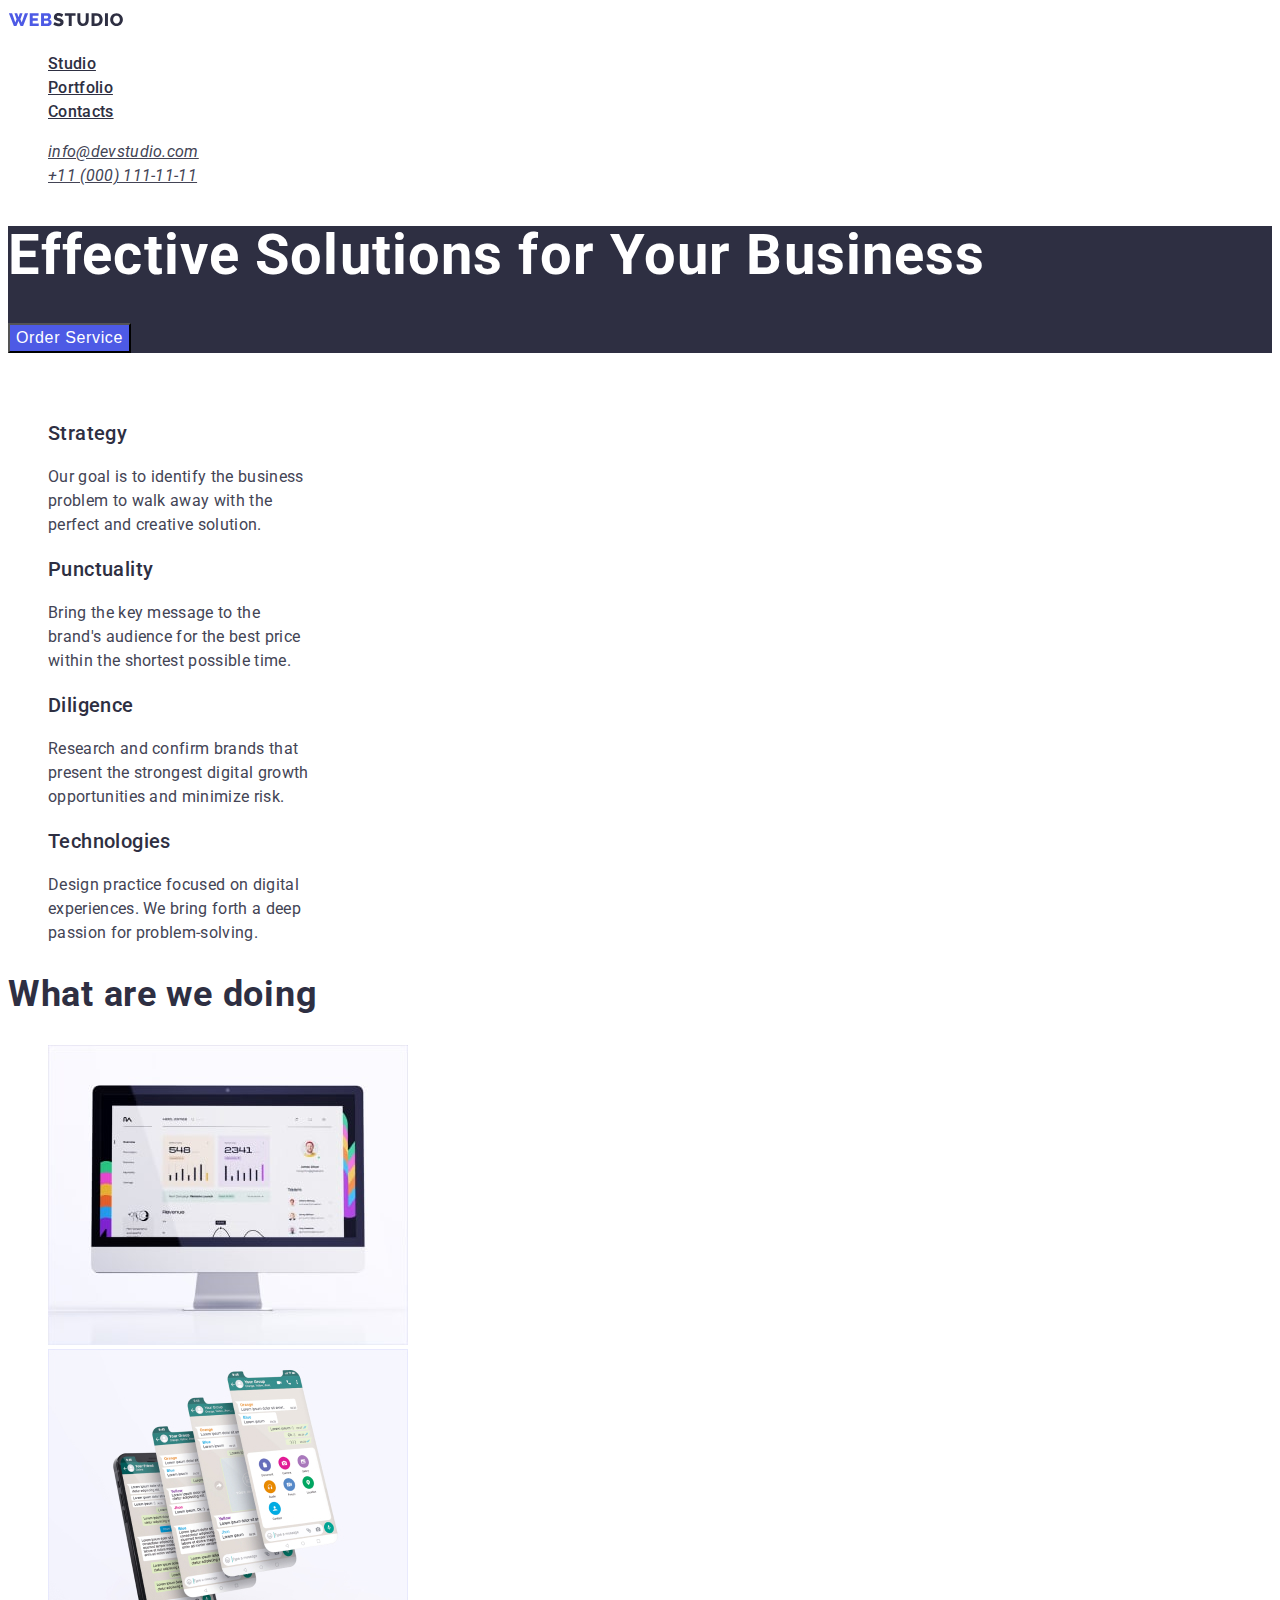
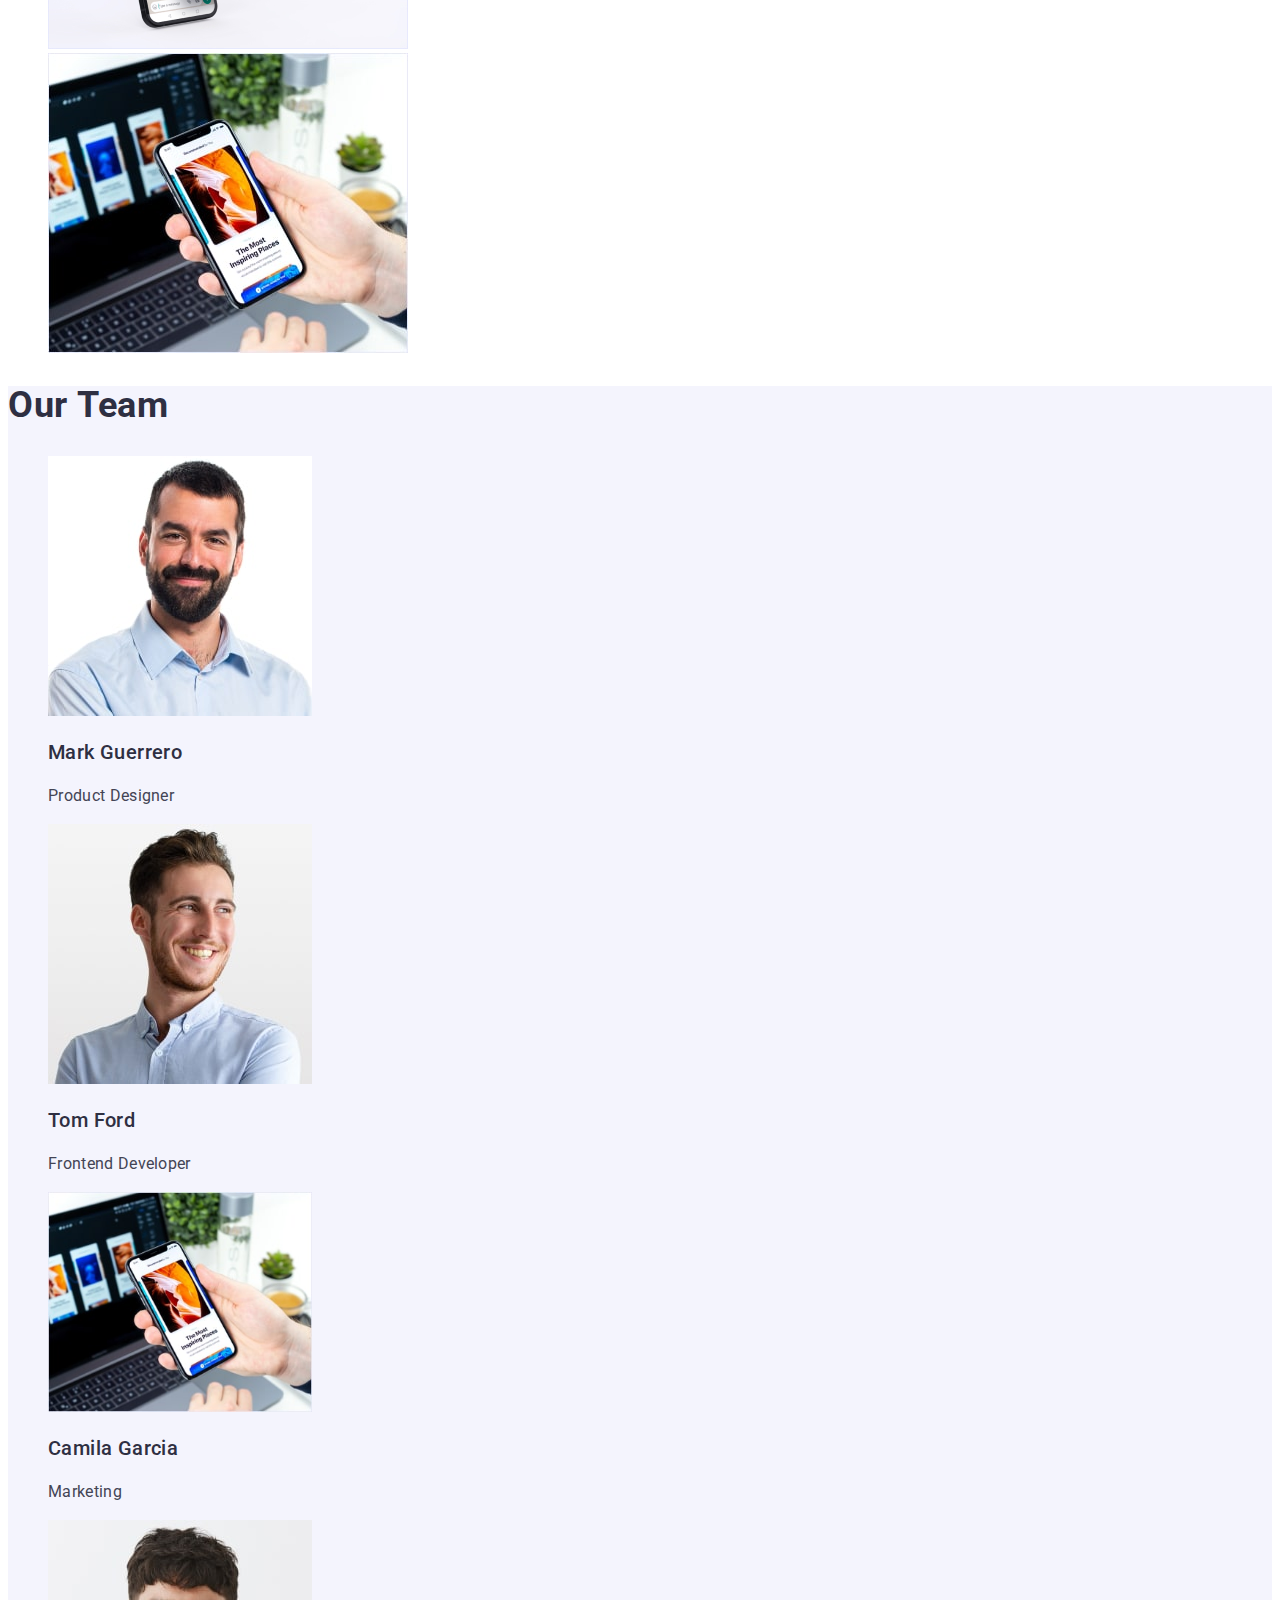
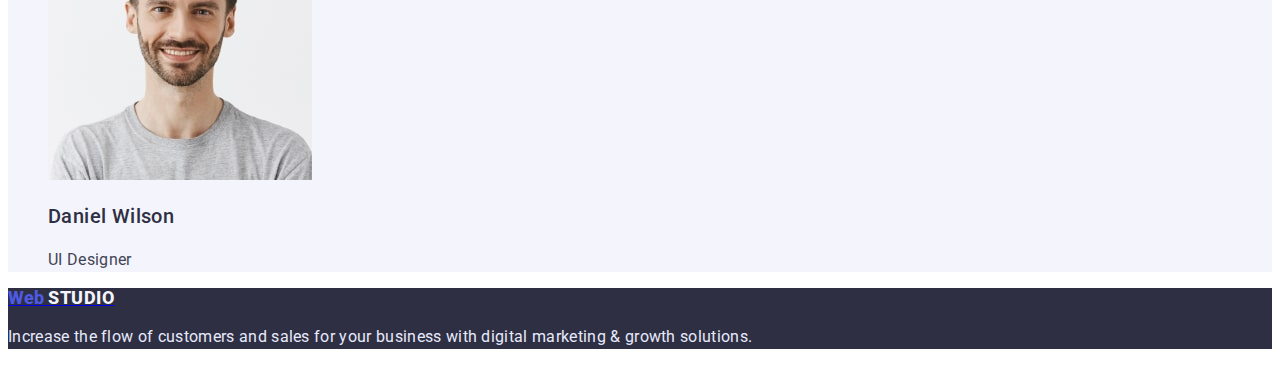
==== commit 981044d5: "update" ====
--- a/index.html
+++ b/index.html
@@ -60,7 +60,7 @@
 
       <!-- Features -->
       <section class="features">
-        <h2>Features</h2>
+        <h2 class="hiden">Features</h2>
         <ul class="feature-list list">
           <li>
             <h3 class="features-title">Strategy</h3>
--- a/css/styles.css
+++ b/css/styles.css
@@ -67,6 +67,9 @@
 }
 .feature-list {
 }
+.hiden {
+  visibility: hidden;
+}
 .features-title {
   font-weight: 500;
   font-size: 20px;
@@ -172,7 +175,6 @@
 /* -------------------------FOOTER---------------- */
 .web-item {
   font-family: "Raleway" sans-serif;
-  font-style: normal;
   font-weight: 800;
   font-size: 18px;
   line-height: 1.16;
@@ -180,7 +182,6 @@
 }
 .studio-item {
   font-family: "Raleway" sans-serif;
-  font-style: normal;
   font-weight: 800;
   font-size: 18px;
   line-height: 1.16;
@@ -192,8 +193,7 @@
   background: var(--main-color-title);
 }
 .footer-text {
-  font-style: normal;
-  font-weight: 400;
+
   font-size: 16px;
   line-height: 1.5;
   letter-spacing: 0.02em;
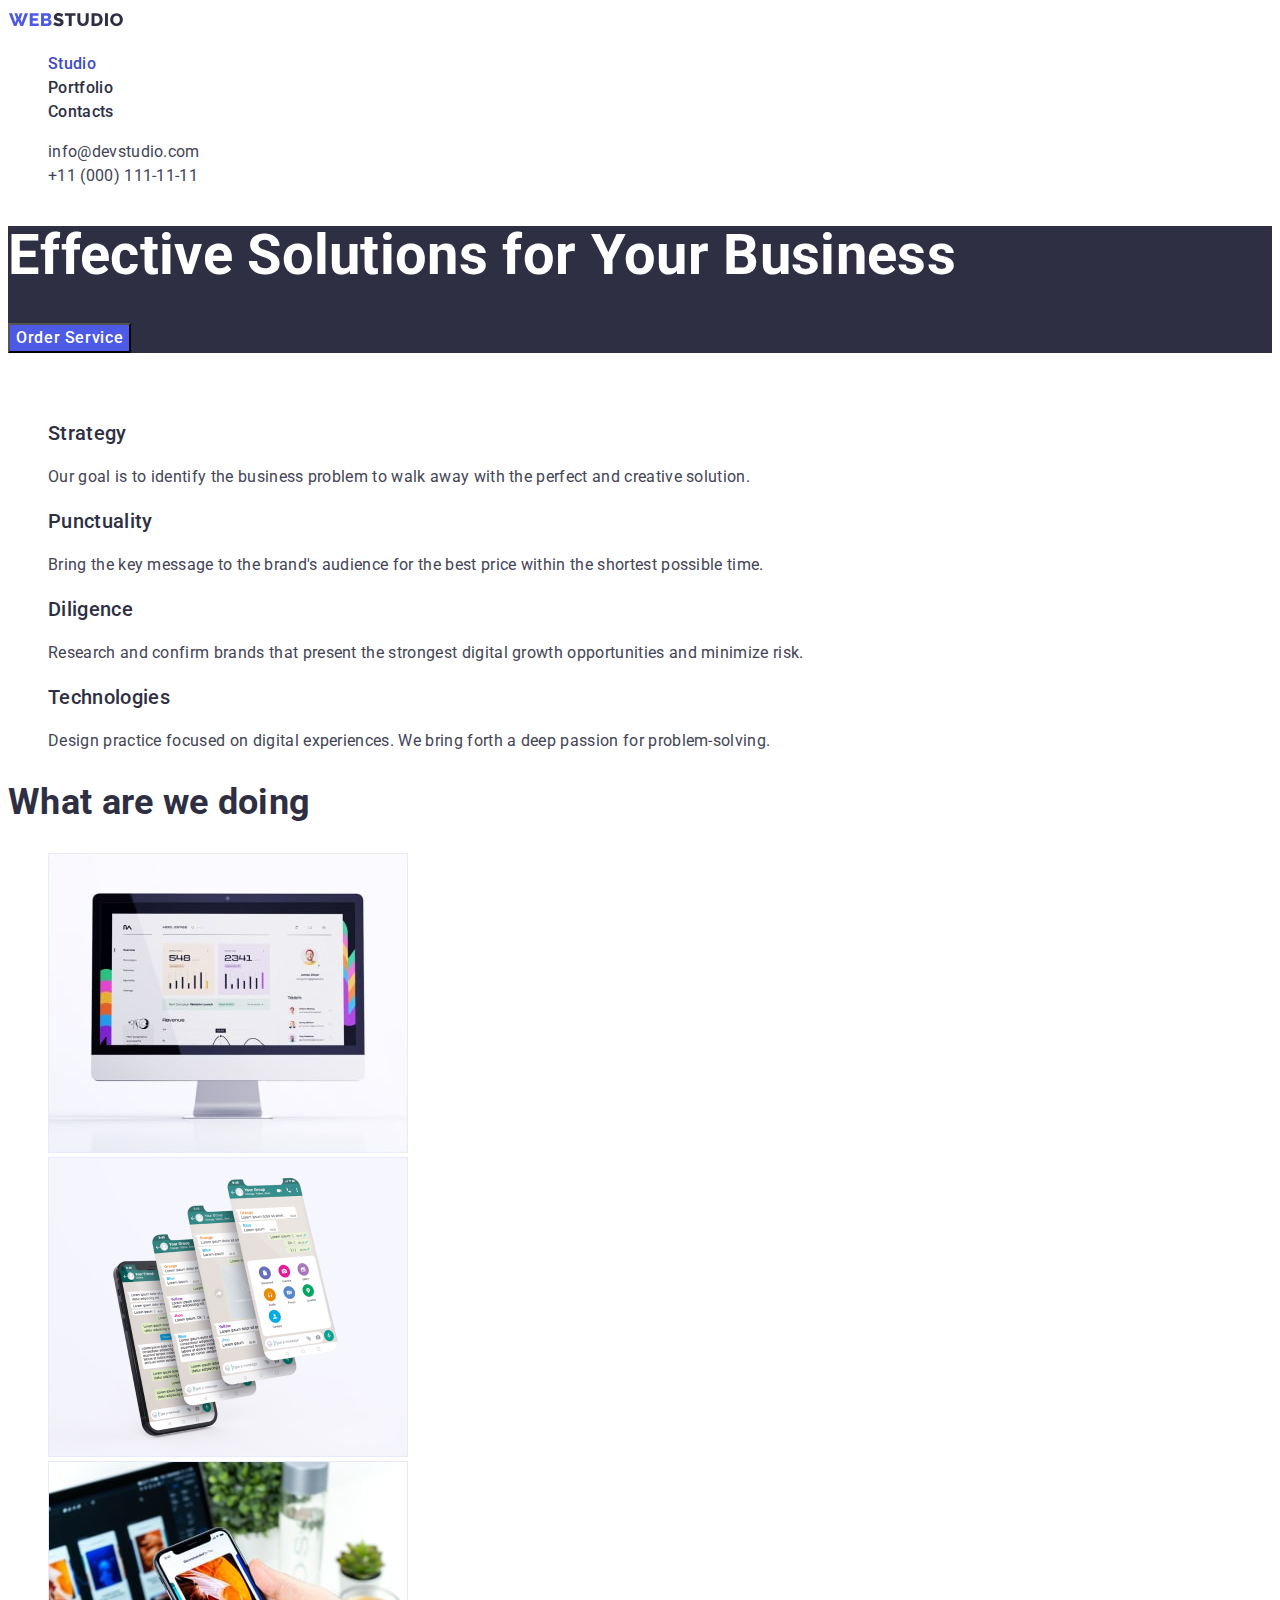
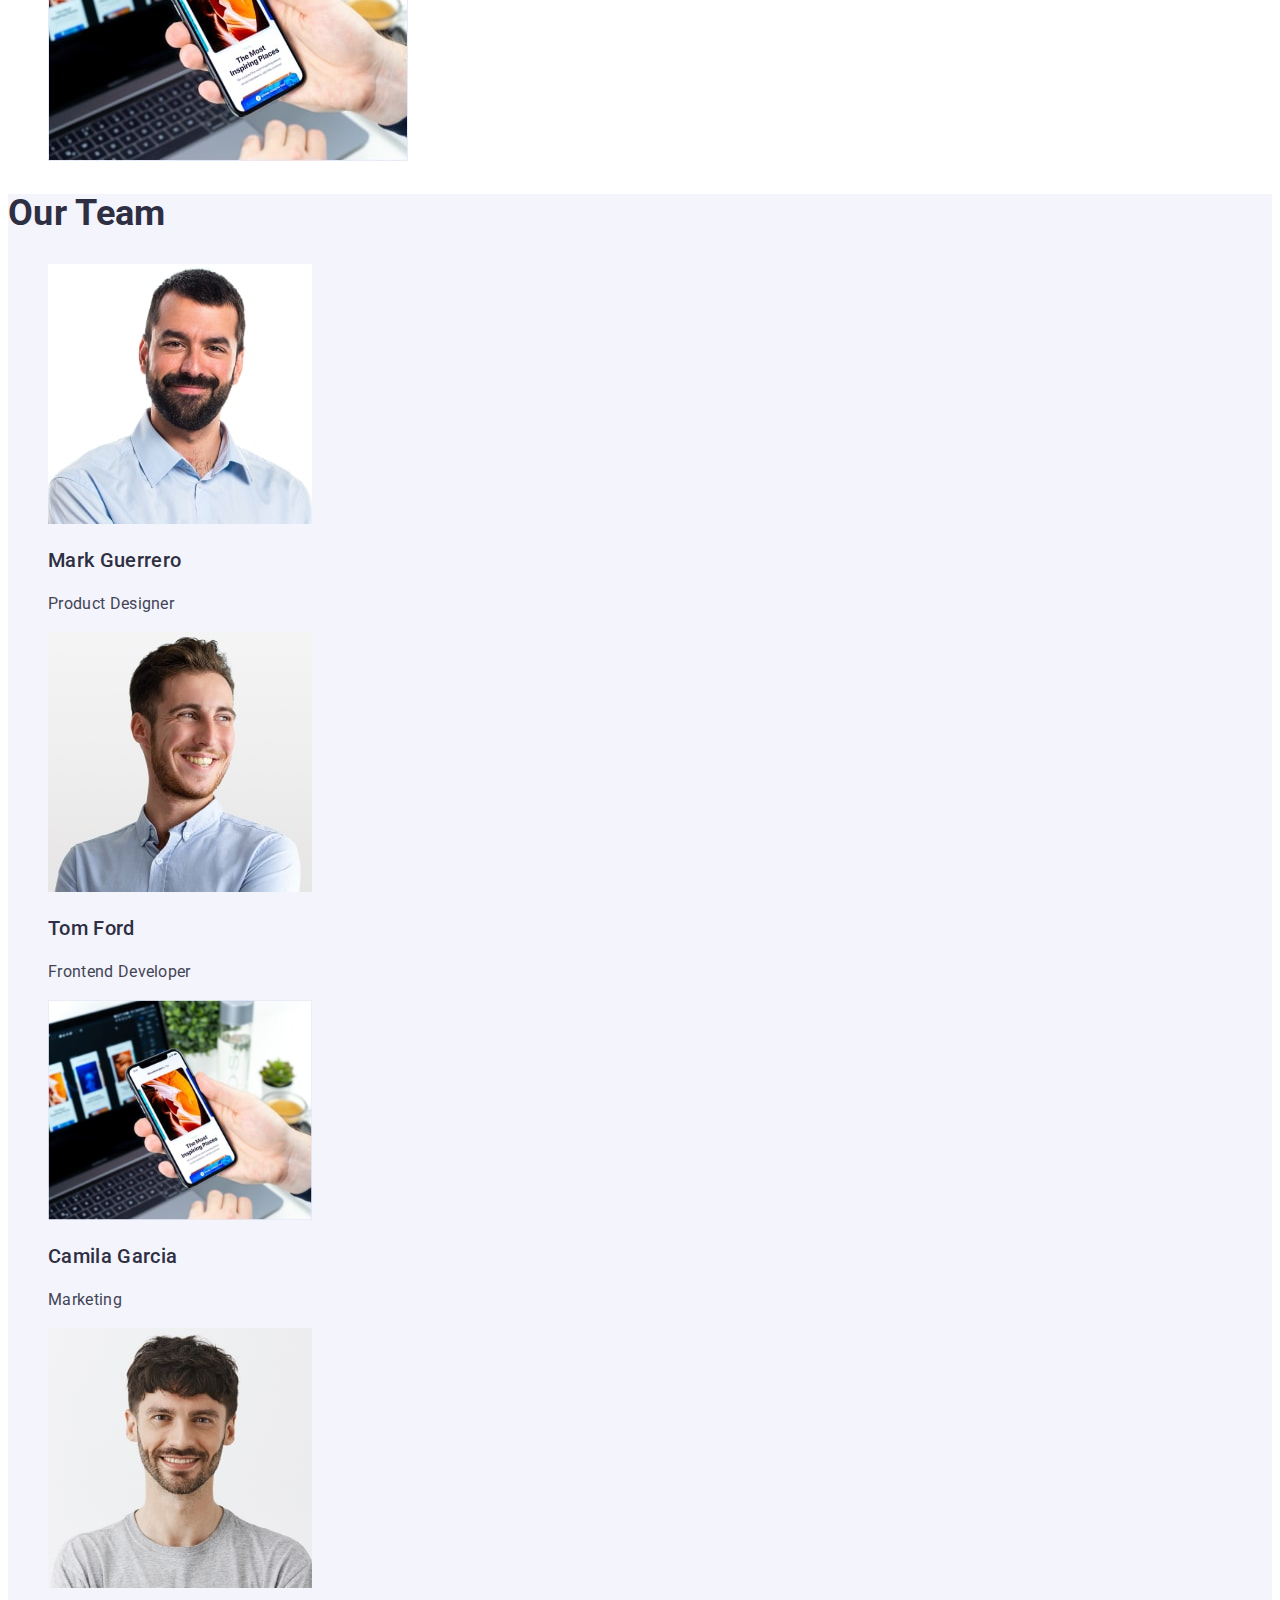
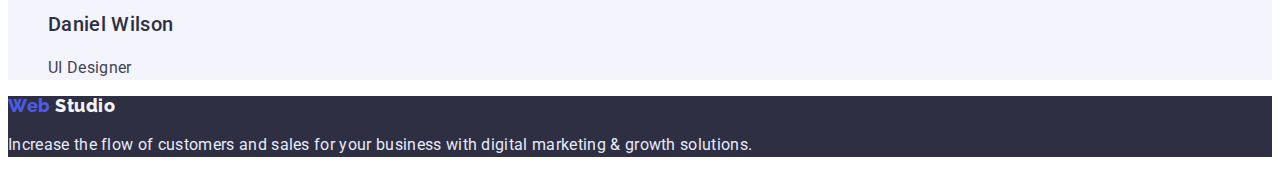
==== commit 2aa49b4b: "update" ====
--- a/index.html
+++ b/index.html
@@ -24,13 +24,13 @@
 
         <ul class="nav-list list">
           <li class="nav-item">
-            <a class="nav-link" href="./index.html">Studio</a>
+            <a class="nav-link current" href="./index.html" >Studio</a>
           </li>
           <li class="nav-item">
             <a class="nav-link" href="./portfolio.html">Portfolio</a>
           </li>
           <li class="nav-item">
-            <a class="nav-link" href="">Contacts</a>
+            <a class="nav-link" href="#">Contacts</a>
           </li>
         </ul>
       </nav>
@@ -148,11 +148,10 @@
     </main>
     <!-- Footer -->
     <footer class="footer">
-      <a href="./index.html">
+      <a class="footer-link" href="./index.html">
         <span class="web-item">Web</span>
         <span class="studio-item">Studio</span></a
       >
-
       <p class="footer-text">
         Increase the flow of customers and sales for your business with digital
         marketing & growth solutions.
--- a/css/styles.css
+++ b/css/styles.css
@@ -1,10 +1,16 @@
 :root {
   --main-color-title: #2e2f42;
   --main-color-text: #434455;
-  --second-color-text: #fff;
+  --second-color-text: #ffffff;
+  --accent-color: #404bbf;
+  --main-background-color: #f4f4fd;
+  --second-background-color: #4d5ae5;
+  --additional-color: #e7e9fc;
 }
 body {
-  font-family: "Roboto", "Raleway", sans-serif;
+  font-family: "Roboto", sans-serif;
+  letter-spacing: 0.02em;
+  color: var(--main-color-text);
 }
 
 /* -------------------------HEADER--------------------------- */
@@ -12,29 +18,32 @@
 .list {
   list-style: none;
 }
-.nav-item {
-}
+
 .nav-link {
   font-weight: 500;
   font-size: 16px;
   line-height: 1.5;
-  letter-spacing: 0.02em;
   color: var(--main-color-title);
+  text-decoration: none;
 }
 .nav-link:hover,
 .nav-link:focus {
-  color: #404bbf;
+  color: var(--accent-color);
+}
+.current {
+  color: var(--accent-color);
 }
 
 .contacts-link {
+  font-style: normal;
   font-size: 16px;
   line-height: 1.5;
-  letter-spacing: 0.02em;
-  color: var(--main-color-text);
+  color: inherit;
+  text-decoration: none;
 }
 .contacts-link:hover,
 .contacts-link:focus {
-  color: #404bbf;
+  color: var(--accent-color);
 }
 
 /* --------------------------HERO------------------------- */
@@ -43,24 +52,23 @@
   background: var(--main-color-title);
 }
 .hero-title {
-  font-weight: 700;
   font-size: 56px;
   line-height: 1.07;
-  letter-spacing: 0.02em;
   color: var(--second-color-text);
 }
 .hero-button {
+  font-family: inherit;
   font-weight: 500;
   font-size: 16px;
   line-height: 1.5;
   letter-spacing: 0.04em;
-  background: #4d5ae5;
+  background: var(--second-background-color);
   color: var(--second-color-text);
   cursor: pointer;
 }
 .hero-button:hover,
 .hero-button:focus {
-  background: #404bbf;
+  background: var(--accent-color);
 }
 /*----------------------------- FEATURES------------------------- */
 .features {
@@ -74,26 +82,19 @@
   font-weight: 500;
   font-size: 20px;
   line-height: 1.2;
-  letter-spacing: 0.02em;
   color: var(--main-color-title);
 }
 
 .features-text {
   font-size: 16px;
   line-height: 1.5;
-  letter-spacing: 0.02em;
-  color: var(--main-color-text);
-  width: 264px;
-  height: 72px;
 }
 /* -------------------------ABOUT----------------------------- */
 .about-list {
 }
 .about-title {
-  font-weight: 700;
   font-size: 36px;
   line-height: 1.11;
-  letter-spacing: 0.02em;
   color: var(--main-color-title);
 }
 .about-item {
@@ -101,36 +102,32 @@
 /* ----------------------------TEAM------------------------- */
 
 .team {
-  background: #f4f4fd;
+  background: var(--main-background-color);
 }
 .team-title {
-  font-weight: 700;
   font-size: 36px;
   line-height: 1.11;
-  letter-spacing: 0.02em;
   color: var(--main-color-title);
 }
 .team-member {
   font-weight: 500;
   font-size: 20px;
   line-height: 1.2;
-  letter-spacing: 0.02em;
   color: var(--main-color-title);
 }
 .team-member-descr {
-  font-weight: 400;
   font-size: 16px;
   line-height: 1.5;
-  letter-spacing: 0.02em;
-  color: var(--main-color-text);
 }
 /* ---------------------PORTFOLIO------------------------ */
 
-/* --------------------BTN-section-------------------- */
 .button {
 }
-.btn-item {
-  background: #404bbf;
+.btn-item,
+.button-name {
+  font-family: inherit;
+  font-style: normal;
+  background: var(--accent-color);
   font-weight: 500;
   font-size: 16px;
   line-height: 1.5;
@@ -138,64 +135,51 @@
   color: var(--second-color-text);
   cursor: pointer;
 }
-.button-item{
+.button-item {
 }
 
 .button-name {
-  background: #f4f4fd;
-  font-weight: 500;
-  font-size: 16px;
-  line-height: 1.5;
-  letter-spacing: 0.04em;
-  color: #4d5ae5;
-  cursor: pointer;
+  background: var(--main-background-color);
+  color: var(--second-background-color);
 }
 /* ---------------------------PHOTOS----------------------- */
 .portfolio {
-  background: #ffffff;
+  background: var(--second-color-text);
 }
-.portfolio-item{
-
+.portfolio-item {
 }
 
 .portfolio-text {
   font-weight: 500;
   font-size: 20px;
   line-height: 1.2;
-  letter-spacing: 0.02em;
   color: var(--main-color-title);
 }
 .portfolio-category {
   font-size: 16px;
   line-height: 1.5;
-  letter-spacing: 0.02em;
-  color: var(--main-color-text);
 }
 
 /* -------------------------FOOTER---------------- */
-.web-item {
-  font-family: "Raleway" sans-serif;
-  font-weight: 800;
-  font-size: 18px;
-  line-height: 1.16;
-  color: #4d5ae5;
-}
-.studio-item {
-  font-family: "Raleway" sans-serif;
+.footer-link {
+  text-decoration: none;
+  font-family: "Raleway", sans-serif;
   font-weight: 800;
   font-size: 18px;
   line-height: 1.16;
   letter-spacing: 0.03em;
-  text-transform: uppercase;
-  color: #f4f4fd;
+}
+.web-item {
+  color: var(--second-background-color);
+}
+.studio-item {
+  color: var(--main-background-color);
 }
 .footer {
   background: var(--main-color-title);
 }
 .footer-text {
-
   font-size: 16px;
   line-height: 1.5;
-  letter-spacing: 0.02em;
-  color: #e7e9fc;
+  color: var(--additional-color);
 }
